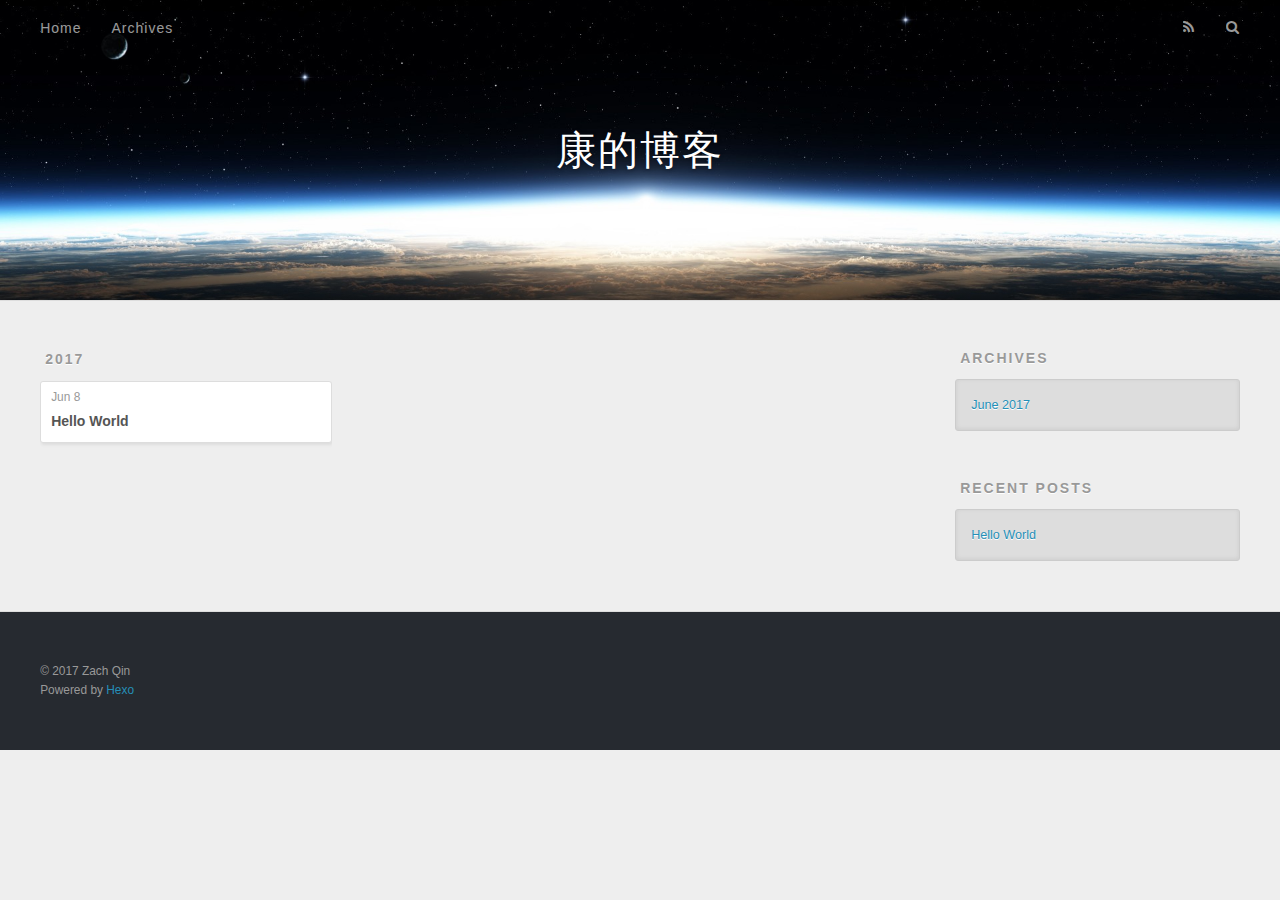
==== archives/index.html @ 2c92f789 "Site updated: 2017-06-08 21:31:40" ====
<!DOCTYPE html>
<html>
<head>
  <meta charset="utf-8">
  
  <title>Archives | 康的博客</title>
  <meta name="viewport" content="width=device-width, initial-scale=1, maximum-scale=1">
  <meta property="og:type" content="website">
<meta property="og:title" content="康的博客">
<meta property="og:url" content="http://zachqin.github.io/archives/index.html">
<meta property="og:site_name" content="康的博客">
<meta name="twitter:card" content="summary">
<meta name="twitter:title" content="康的博客">
  
    <link rel="alternate" href="/atom.xml" title="康的博客" type="application/atom+xml">
  
  
    <link rel="icon" href="/favicon.png">
  
  
    <link href="//fonts.googleapis.com/css?family=Source+Code+Pro" rel="stylesheet" type="text/css">
  
  <link rel="stylesheet" href="/css/style.css">
  

</head>

<body>
  <div id="container">
    <div id="wrap">
      <header id="header">
  <div id="banner"></div>
  <div id="header-outer" class="outer">
    <div id="header-title" class="inner">
      <h1 id="logo-wrap">
        <a href="/" id="logo">康的博客</a>
      </h1>
      
    </div>
    <div id="header-inner" class="inner">
      <nav id="main-nav">
        <a id="main-nav-toggle" class="nav-icon"></a>
        
          <a class="main-nav-link" href="/">Home</a>
        
          <a class="main-nav-link" href="/archives">Archives</a>
        
      </nav>
      <nav id="sub-nav">
        
          <a id="nav-rss-link" class="nav-icon" href="/atom.xml" title="RSS Feed"></a>
        
        <a id="nav-search-btn" class="nav-icon" title="Search"></a>
      </nav>
      <div id="search-form-wrap">
        <form action="//google.com/search" method="get" accept-charset="UTF-8" class="search-form"><input type="search" name="q" class="search-form-input" placeholder="Search"><button type="submit" class="search-form-submit">&#xF002;</button><input type="hidden" name="sitesearch" value="http://zachqin.github.io"></form>
      </div>
    </div>
  </div>
</header>
      <div class="outer">
        <section id="main">
  
  
    
    
      
      
      <section class="archives-wrap">
        <div class="archive-year-wrap">
          <a href="/archives/2017" class="archive-year">2017</a>
        </div>
        <div class="archives">
    
    <article class="archive-article archive-type-post">
  <div class="archive-article-inner">
    <header class="archive-article-header">
      <a href="/2017/06/08/hello-world/" class="archive-article-date">
  <time datetime="2017-06-08T12:04:24.000Z" itemprop="datePublished">Jun 8</time>
</a>
      
  
    <h1 itemprop="name">
      <a class="archive-article-title" href="/2017/06/08/hello-world/">Hello World</a>
    </h1>
  

    </header>
  </div>
</article>
  
  
    </div></section>
  

</section>
        
          <aside id="sidebar">
  
    

  
    

  
    
  
    
  <div class="widget-wrap">
    <h3 class="widget-title">Archives</h3>
    <div class="widget">
      <ul class="archive-list"><li class="archive-list-item"><a class="archive-list-link" href="/archives/2017/06/">June 2017</a></li></ul>
    </div>
  </div>


  
    
  <div class="widget-wrap">
    <h3 class="widget-title">Recent Posts</h3>
    <div class="widget">
      <ul>
        
          <li>
            <a href="/2017/06/08/hello-world/">Hello World</a>
          </li>
        
      </ul>
    </div>
  </div>

  
</aside>
        
      </div>
      <footer id="footer">
  
  <div class="outer">
    <div id="footer-info" class="inner">
      &copy; 2017 Zach Qin<br>
      Powered by <a href="http://hexo.io/" target="_blank">Hexo</a>
    </div>
  </div>
</footer>
    </div>
    <nav id="mobile-nav">
  
    <a href="/" class="mobile-nav-link">Home</a>
  
    <a href="/archives" class="mobile-nav-link">Archives</a>
  
</nav>
    

<script src="//ajax.googleapis.com/ajax/libs/jquery/2.0.3/jquery.min.js"></script>


  <link rel="stylesheet" href="/fancybox/jquery.fancybox.css">
  <script src="/fancybox/jquery.fancybox.pack.js"></script>


<script src="/js/script.js"></script>

  </div>
</body>
</html>
---- css/style.css ----
body {
  width: 100%;
}
body:before,
body:after {
  content: "";
  display: table;
}
body:after {
  clear: both;
}
html,
body,
div,
span,
applet,
object,
iframe,
h1,
h2,
h3,
h4,
h5,
h6,
p,
blockquote,
pre,
a,
abbr,
acronym,
address,
big,
cite,
code,
del,
dfn,
em,
img,
ins,
kbd,
q,
s,
samp,
small,
strike,
strong,
sub,
sup,
tt,
var,
dl,
dt,
dd,
ol,
ul,
li,
fieldset,
form,
label,
legend,
table,
caption,
tbody,
tfoot,
thead,
tr,
th,
td {
  margin: 0;
  padding: 0;
  border: 0;
  outline: 0;
  font-weight: inherit;
  font-style: inherit;
  font-family: inherit;
  font-size: 100%;
  vertical-align: baseline;
}
body {
  line-height: 1;
  color: #000;
  background: #fff;
}
ol,
ul {
  list-style: none;
}
table {
  border-collapse: separate;
  border-spacing: 0;
  vertical-align: middle;
}
caption,
th,
td {
  text-align: left;
  font-weight: normal;
  vertical-align: middle;
}
a img {
  border: none;
}
input,
button {
  margin: 0;
  padding: 0;
}
input::-moz-focus-inner,
button::-moz-focus-inner {
  border: 0;
  padding: 0;
}
@font-face {
  font-family: FontAwesome;
  font-style: normal;
  font-weight: normal;
  src: url("fonts/fontawesome-webfont.eot?v=#4.0.3");
  src: url("fonts/fontawesome-webfont.eot?#iefix&v=#4.0.3") format("embedded-opentype"), url("fonts/fontawesome-webfont.woff?v=#4.0.3") format("woff"), url("fonts/fontawesome-webfont.ttf?v=#4.0.3") format("truetype"), url("fonts/fontawesome-webfont.svg#fontawesomeregular?v=#4.0.3") format("svg");
}
html,
body,
#container {
  height: 100%;
}
body {
  background: #eee;
  font: 14px "Helvetica Neue", Helvetica, Arial, sans-serif;
  -webkit-text-size-adjust: 100%;
}
.outer {
  max-width: 1220px;
  margin: 0 auto;
  padding: 0 20px;
}
.outer:before,
.outer:after {
  content: "";
  display: table;
}
.outer:after {
  clear: both;
}
.inner {
  display: inline;
  float: left;
  width: 98.33333333333333%;
  margin: 0 0.833333333333333%;
}
.left,
.alignleft {
  float: left;
}
.right,
.alignright {
  float: right;
}
.clear {
  clear: both;
}
#container {
  position: relative;
}
.mobile-nav-on {
  overflow: hidden;
}
#wrap {
  height: 100%;
  width: 100%;
  position: absolute;
  top: 0;
  left: 0;
  -webkit-transition: 0.2s ease-out;
  -moz-transition: 0.2s ease-out;
  -ms-transition: 0.2s ease-out;
  transition: 0.2s ease-out;
  z-index: 1;
  background: #eee;
}
.mobile-nav-on #wrap {
  left: 280px;
}
@media screen and (min-width: 768px) {
  #main {
    display: inline;
    float: left;
    width: 73.33333333333333%;
    margin: 0 0.833333333333333%;
  }
}
.article-date,
.article-category-link,
.archive-year,
.widget-title {
  text-decoration: none;
  text-transform: uppercase;
  letter-spacing: 2px;
  color: #999;
  margin-bottom: 1em;
  margin-left: 5px;
  line-height: 1em;
  text-shadow: 0 1px #fff;
  font-weight: bold;
}
.article-inner,
.archive-article-inner {
  background: #fff;
  -webkit-box-shadow: 1px 2px 3px #ddd;
  box-shadow: 1px 2px 3px #ddd;
  border: 1px solid #ddd;
  border-radius: 3px;
}
.article-entry h1,
.widget h1 {
  font-size: 2em;
}
.article-entry h2,
.widget h2 {
  font-size: 1.5em;
}
.article-entry h3,
.widget h3 {
  font-size: 1.3em;
}
.article-entry h4,
.widget h4 {
  font-size: 1.2em;
}
.article-entry h5,
.widget h5 {
  font-size: 1em;
}
.article-entry h6,
.widget h6 {
  font-size: 1em;
  color: #999;
}
.article-entry hr,
.widget hr {
  border: 1px dashed #ddd;
}
.article-entry strong,
.widget strong {
  font-weight: bold;
}
.article-entry em,
.widget em,
.article-entry cite,
.widget cite {
  font-style: italic;
}
.article-entry sup,
.widget sup,
.article-entry sub,
.widget sub {
  font-size: 0.75em;
  line-height: 0;
  position: relative;
  vertical-align: baseline;
}
.article-entry sup,
.widget sup {
  top: -0.5em;
}
.article-entry sub,
.widget sub {
  bottom: -0.2em;
}
.article-entry small,
.widget small {
  font-size: 0.85em;
}
.article-entry acronym,
.widget acronym,
.article-entry abbr,
.widget abbr {
  border-bottom: 1px dotted;
}
.article-entry ul,
.widget ul,
.article-entry ol,
.widget ol,
.article-entry dl,
.widget dl {
  margin: 0 20px;
  line-height: 1.6em;
}
.article-entry ul ul,
.widget ul ul,
.article-entry ol ul,
.widget ol ul,
.article-entry ul ol,
.widget ul ol,
.article-entry ol ol,
.widget ol ol {
  margin-top: 0;
  margin-bottom: 0;
}
.article-entry ul,
.widget ul {
  list-style: disc;
}
.article-entry ol,
.widget ol {
  list-style: decimal;
}
.article-entry dt,
.widget dt {
  font-weight: bold;
}
#header {
  height: 300px;
  position: relative;
  border-bottom: 1px solid #ddd;
}
#header:before,
#header:after {
  content: "";
  position: absolute;
  left: 0;
  right: 0;
  height: 40px;
}
#header:before {
  top: 0;
  background: -webkit-linear-gradient(rgba(0,0,0,0.2), transparent);
  background: -moz-linear-gradient(rgba(0,0,0,0.2), transparent);
  background: -ms-linear-gradient(rgba(0,0,0,0.2), transparent);
  background: linear-gradient(rgba(0,0,0,0.2), transparent);
}
#header:after {
  bottom: 0;
  background: -webkit-linear-gradient(transparent, rgba(0,0,0,0.2));
  background: -moz-linear-gradient(transparent, rgba(0,0,0,0.2));
  background: -ms-linear-gradient(transparent, rgba(0,0,0,0.2));
  background: linear-gradient(transparent, rgba(0,0,0,0.2));
}
#header-outer {
  height: 100%;
  position: relative;
}
#header-inner {
  position: relative;
  overflow: hidden;
}
#banner {
  position: absolute;
  top: 0;
  left: 0;
  width: 100%;
  height: 100%;
  background: url("images/banner.jpg") center #000;
  -webkit-background-size: cover;
  -moz-background-size: cover;
  background-size: cover;
  z-index: -1;
}
#header-title {
  text-align: center;
  height: 40px;
  position: absolute;
  top: 50%;
  left: 0;
  margin-top: -20px;
}
#logo,
#subtitle {
  text-decoration: none;
  color: #fff;
  font-weight: 300;
  text-shadow: 0 1px 4px rgba(0,0,0,0.3);
}
#logo {
  font-size: 40px;
  line-height: 40px;
  letter-spacing: 2px;
}
#subtitle {
  font-size: 16px;
  line-height: 16px;
  letter-spacing: 1px;
}
#subtitle-wrap {
  margin-top: 16px;
}
#main-nav {
  float: left;
  margin-left: -15px;
}
.nav-icon,
.main-nav-link {
  float: left;
  color: #fff;
  opacity: 0.6;
  text-decoration: none;
  text-shadow: 0 1px rgba(0,0,0,0.2);
  -webkit-transition: opacity 0.2s;
  -moz-transition: opacity 0.2s;
  -ms-transition: opacity 0.2s;
  transition: opacity 0.2s;
  display: block;
  padding: 20px 15px;
}
.nav-icon:hover,
.main-nav-link:hover {
  opacity: 1;
}
.nav-icon {
  font-family: FontAwesome;
  text-align: center;
  font-size: 14px;
  width: 14px;
  height: 14px;
  padding: 20px 15px;
  position: relative;
  cursor: pointer;
}
.main-nav-link {
  font-weight: 300;
  letter-spacing: 1px;
}
@media screen and (max-width: 479px) {
  .main-nav-link {
    display: none;
  }
}
#main-nav-toggle {
  display: none;
}
#main-nav-toggle:before {
  content: "\f0c9";
}
@media screen and (max-width: 479px) {
  #main-nav-toggle {
    display: block;
  }
}
#sub-nav {
  float: right;
  margin-right: -15px;
}
#nav-rss-link:before {
  content: "\f09e";
}
#nav-search-btn:before {
  content: "\f002";
}
#search-form-wrap {
  position: absolute;
  top: 15px;
  width: 150px;
  height: 30px;
  right: -150px;
  opacity: 0;
  -webkit-transition: 0.2s ease-out;
  -moz-transition: 0.2s ease-out;
  -ms-transition: 0.2s ease-out;
  transition: 0.2s ease-out;
}
#search-form-wrap.on {
  opacity: 1;
  right: 0;
}
@media screen and (max-width: 479px) {
  #search-form-wrap {
    width: 100%;
    right: -100%;
  }
}
.search-form {
  position: absolute;
  top: 0;
  left: 0;
  right: 0;
  background: #fff;
  padding: 5px 15px;
  border-radius: 15px;
  -webkit-box-shadow: 0 0 10px rgba(0,0,0,0.3);
  box-shadow: 0 0 10px rgba(0,0,0,0.3);
}
.search-form-input {
  border: none;
  background: none;
  color: #555;
  width: 100%;
  font: 13px "Helvetica Neue", Helvetica, Arial, sans-serif;
  outline: none;
}
.search-form-input::-webkit-search-results-decoration,
.search-form-input::-webkit-search-cancel-button {
  -webkit-appearance: none;
}
.search-form-submit {
  position: absolute;
  top: 50%;
  right: 10px;
  margin-top: -7px;
  font: 13px FontAwesome;
  border: none;
  background: none;
  color: #bbb;
  cursor: pointer;
}
.search-form-submit:hover,
.search-form-submit:focus {
  color: #777;
}
.article {
  margin: 50px 0;
}
.article-inner {
  overflow: hidden;
}
.article-meta:before,
.article-meta:after {
  content: "";
  display: table;
}
.article-meta:after {
  clear: both;
}
.article-date {
  float: left;
}
.article-category {
  float: left;
  line-height: 1em;
  color: #ccc;
  text-shadow: 0 1px #fff;
  margin-left: 8px;
}
.article-category:before {
  content: "\2022";
}
.article-category-link {
  margin: 0 12px 1em;
}
.article-header {
  padding: 20px 20px 0;
}
.article-title {
  text-decoration: none;
  font-size: 2em;
  font-weight: bold;
  color: #555;
  line-height: 1.1em;
  -webkit-transition: color 0.2s;
  -moz-transition: color 0.2s;
  -ms-transition: color 0.2s;
  transition: color 0.2s;
}
a.article-title:hover {
  color: #258fb8;
}
.article-entry {
  color: #555;
  padding: 0 20px;
}
.article-entry:before,
.article-entry:after {
  content: "";
  display: table;
}
.article-entry:after {
  clear: both;
}
.article-entry p,
.article-entry table {
  line-height: 1.6em;
  margin: 1.6em 0;
}
.article-entry h1,
.article-entry h2,
.article-entry h3,
.article-entry h4,
.article-entry h5,
.article-entry h6 {
  font-weight: bold;
}
.article-entry h1,
.article-entry h2,
.article-entry h3,
.article-entry h4,
.article-entry h5,
.article-entry h6 {
  line-height: 1.1em;
  margin: 1.1em 0;
}
.article-entry a {
  color: #258fb8;
  text-decoration: none;
}
.article-entry a:hover {
  text-decoration: underline;
}
.article-entry ul,
.article-entry ol,
.article-entry dl {
  margin-top: 1.6em;
  margin-bottom: 1.6em;
}
.article-entry img,
.article-entry video {
  max-width: 100%;
  height: auto;
  display: block;
  margin: auto;
}
.article-entry iframe {
  border: none;
}
.article-entry table {
  width: 100%;
  border-collapse: collapse;
  border-spacing: 0;
}
.article-entry th {
  font-weight: bold;
  border-bottom: 3px solid #ddd;
  padding-bottom: 0.5em;
}
.article-entry td {
  border-bottom: 1px solid #ddd;
  padding: 10px 0;
}
.article-entry blockquote {
  font-family: Georgia, "Times New Roman", serif;
  font-size: 1.4em;
  margin: 1.6em 20px;
  text-align: center;
}
.article-entry blockquote footer {
  font-size: 14px;
  margin: 1.6em 0;
  font-family: "Helvetica Neue", Helvetica, Arial, sans-serif;
}
.article-entry blockquote footer cite:before {
  content: "—";
  padding: 0 0.5em;
}
.article-entry .pullquote {
  text-align: left;
  width: 45%;
  margin: 0;
}
.article-entry .pullquote.left {
  margin-left: 0.5em;
  margin-right: 1em;
}
.article-entry .pullquote.right {
  margin-right: 0.5em;
  margin-left: 1em;
}
.article-entry .caption {
  color: #999;
  display: block;
  font-size: 0.9em;
  margin-top: 0.5em;
  position: relative;
  text-align: center;
}
.article-entry .video-container {
  position: relative;
  padding-top: 56.25%;
  height: 0;
  overflow: hidden;
}
.article-entry .video-container iframe,
.article-entry .video-container object,
.article-entry .video-container embed {
  position: absolute;
  top: 0;
  left: 0;
  width: 100%;
  height: 100%;
  margin-top: 0;
}
.article-more-link a {
  display: inline-block;
  line-height: 1em;
  padding: 6px 15px;
  border-radius: 15px;
  background: #eee;
  color: #999;
  text-shadow: 0 1px #fff;
  text-decoration: none;
}
.article-more-link a:hover {
  background: #258fb8;
  color: #fff;
  text-decoration: none;
  text-shadow: 0 1px #1e7293;
}
.article-footer {
  font-size: 0.85em;
  line-height: 1.6em;
  border-top: 1px solid #ddd;
  padding-top: 1.6em;
  margin: 0 20px 20px;
}
.article-footer:before,
.article-footer:after {
  content: "";
  display: table;
}
.article-footer:after {
  clear: both;
}
.article-footer a {
  color: #999;
  text-decoration: none;
}
.article-footer a:hover {
  color: #555;
}
.article-tag-list-item {
  float: left;
  margin-right: 10px;
}
.article-tag-list-link:before {
  content: "#";
}
.article-comment-link {
  float: right;
}
.article-comment-link:before {
  content: "\f075";
  font-family: FontAwesome;
  padding-right: 8px;
}
.article-share-link {
  cursor: pointer;
  float: right;
  margin-left: 20px;
}
.article-share-link:before {
  content: "\f064";
  font-family: FontAwesome;
  padding-right: 6px;
}
#article-nav {
  position: relative;
}
#article-nav:before,
#article-nav:after {
  content: "";
  display: table;
}
#article-nav:after {
  clear: both;
}
@media screen and (min-width: 768px) {
  #article-nav {
    margin: 50px 0;
  }
  #article-nav:before {
    width: 8px;
    height: 8px;
    position: absolute;
    top: 50%;
    left: 50%;
    margin-top: -4px;
    margin-left: -4px;
    content: "";
    border-radius: 50%;
    background: #ddd;
    -webkit-box-shadow: 0 1px 2px #fff;
    box-shadow: 0 1px 2px #fff;
  }
}
.article-nav-link-wrap {
  text-decoration: none;
  text-shadow: 0 1px #fff;
  color: #999;
  -webkit-box-sizing: border-box;
  -moz-box-sizing: border-box;
  box-sizing: border-box;
  margin-top: 50px;
  text-align: center;
  display: block;
}
.article-nav-link-wrap:hover {
  color: #555;
}
@media screen and (min-width: 768px) {
  .article-nav-link-wrap {
    width: 50%;
    margin-top: 0;
  }
}
@media screen and (min-width: 768px) {
  #article-nav-newer {
    float: left;
    text-align: right;
    padding-right: 20px;
  }
}
@media screen and (min-width: 768px) {
  #article-nav-older {
    float: right;
    text-align: left;
    padding-left: 20px;
  }
}
.article-nav-caption {
  text-transform: uppercase;
  letter-spacing: 2px;
  color: #ddd;
  line-height: 1em;
  font-weight: bold;
}
#article-nav-newer .article-nav-caption {
  margin-right: -2px;
}
.article-nav-title {
  font-size: 0.85em;
  line-height: 1.6em;
  margin-top: 0.5em;
}
.article-share-box {
  position: absolute;
  display: none;
  background: #fff;
  -webkit-box-shadow: 1px 2px 10px rgba(0,0,0,0.2);
  box-shadow: 1px 2px 10px rgba(0,0,0,0.2);
  border-radius: 3px;
  margin-left: -145px;
  overflow: hidden;
  z-index: 1;
}
.article-share-box.on {
  display: block;
}
.article-share-input {
  width: 100%;
  background: none;
  -webkit-box-sizing: border-box;
  -moz-box-sizing: border-box;
  box-sizing: border-box;
  font: 14px "Helvetica Neue", Helvetica, Arial, sans-serif;
  padding: 0 15px;
  color: #555;
  outline: none;
  border: 1px solid #ddd;
  border-radius: 3px 3px 0 0;
  height: 36px;
  line-height: 36px;
}
.article-share-links {
  background: #eee;
}
.article-share-links:before,
.article-share-links:after {
  content: "";
  display: table;
}
.article-share-links:after {
  clear: both;
}
.article-share-twitter,
.article-share-facebook,
.article-share-pinterest,
.article-share-google {
  width: 50px;
  height: 36px;
  display: block;
  float: left;
  position: relative;
  color: #999;
  text-shadow: 0 1px #fff;
}
.article-share-twitter:before,
.article-share-facebook:before,
.article-share-pinterest:before,
.article-share-google:before {
  font-size: 20px;
  font-family: FontAwesome;
  width: 20px;
  height: 20px;
  position: absolute;
  top: 50%;
  left: 50%;
  margin-top: -10px;
  margin-left: -10px;
  text-align: center;
}
.article-share-twitter:hover,
.article-share-facebook:hover,
.article-share-pinterest:hover,
.article-share-google:hover {
  color: #fff;
}
.article-share-twitter:before {
  content: "\f099";
}
.article-share-twitter:hover {
  background: #00aced;
  text-shadow: 0 1px #008abe;
}
.article-share-facebook:before {
  content: "\f09a";
}
.article-share-facebook:hover {
  background: #3b5998;
  text-shadow: 0 1px #2f477a;
}
.article-share-pinterest:before {
  content: "\f0d2";
}
.article-share-pinterest:hover {
  background: #cb2027;
  text-shadow: 0 1px #a21a1f;
}
.article-share-google:before {
  content: "\f0d5";
}
.article-share-google:hover {
  background: #dd4b39;
  text-shadow: 0 1px #be3221;
}
.article-gallery {
  background: #000;
  position: relative;
}
.article-gallery-photos {
  position: relative;
  overflow: hidden;
}
.article-gallery-img {
  display: none;
  max-width: 100%;
}
.article-gallery-img:first-child {
  display: block;
}
.article-gallery-img.loaded {
  position: absolute;
  display: block;
}
.article-gallery-img img {
  display: block;
  max-width: 100%;
  margin: 0 auto;
}
#comments {
  background: #fff;
  -webkit-box-shadow: 1px 2px 3px #ddd;
  box-shadow: 1px 2px 3px #ddd;
  padding: 20px;
  border: 1px solid #ddd;
  border-radius: 3px;
  margin: 50px 0;
}
#comments a {
  color: #258fb8;
}
.archives-wrap {
  margin: 50px 0;
}
.archives:before,
.archives:after {
  content: "";
  display: table;
}
.archives:after {
  clear: both;
}
.archive-year-wrap {
  margin-bottom: 1em;
}
.archives {
  -webkit-column-gap: 10px;
  -moz-column-gap: 10px;
  column-gap: 10px;
}
@media screen and (min-width: 480px) and (max-width: 767px) {
  .archives {
    -webkit-column-count: 2;
    -moz-column-count: 2;
    column-count: 2;
  }
}
@media screen and (min-width: 768px) {
  .archives {
    -webkit-column-count: 3;
    -moz-column-count: 3;
    column-count: 3;
  }
}
.archive-article {
  -webkit-column-break-inside: avoid;
  page-break-inside: avoid;
  overflow: hidden;
  break-inside: avoid-column;
}
.archive-article-inner {
  padding: 10px;
  margin-bottom: 15px;
}
.archive-article-title {
  text-decoration: none;
  font-weight: bold;
  color: #555;
  -webkit-transition: color 0.2s;
  -moz-transition: color 0.2s;
  -ms-transition: color 0.2s;
  transition: color 0.2s;
  line-height: 1.6em;
}
.archive-article-title:hover {
  color: #258fb8;
}
.archive-article-footer {
  margin-top: 1em;
}
.archive-article-date {
  color: #999;
  text-decoration: none;
  font-size: 0.85em;
  line-height: 1em;
  margin-bottom: 0.5em;
  display: block;
}
#page-nav {
  margin: 50px auto;
  background: #fff;
  -webkit-box-shadow: 1px 2px 3px #ddd;
  box-shadow: 1px 2px 3px #ddd;
  border: 1px solid #ddd;
  border-radius: 3px;
  text-align: center;
  color: #999;
  overflow: hidden;
}
#page-nav:before,
#page-nav:after {
  content: "";
  display: table;
}
#page-nav:after {
  clear: both;
}
#page-nav a,
#page-nav span {
  padding: 10px 20px;
  line-height: 1;
  height: 2ex;
}
#page-nav a {
  color: #999;
  text-decoration: none;
}
#page-nav a:hover {
  background: #999;
  color: #fff;
}
#page-nav .prev {
  float: left;
}
#page-nav .next {
  float: right;
}
#page-nav .page-number {
  display: inline-block;
}
@media screen and (max-width: 479px) {
  #page-nav .page-number {
    display: none;
  }
}
#page-nav .current {
  color: #555;
  font-weight: bold;
}
#page-nav .space {
  color: #ddd;
}
#footer {
  background: #262a30;
  padding: 50px 0;
  border-top: 1px solid #ddd;
  color: #999;
}
#footer a {
  color: #258fb8;
  text-decoration: none;
}
#footer a:hover {
  text-decoration: underline;
}
#footer-info {
  line-height: 1.6em;
  font-size: 0.85em;
}
.article-entry pre,
.article-entry .highlight {
  background: #2d2d2d;
  margin: 0 -20px;
  padding: 15px 20px;
  border-style: solid;
  border-color: #ddd;
  border-width: 1px 0;
  overflow: auto;
  color: #ccc;
  line-height: 22.400000000000002px;
}
.article-entry .highlight .gutter pre,
.article-entry .gist .gist-file .gist-data .line-numbers {
  color: #666;
  font-size: 0.85em;
}
.article-entry pre,
.article-entry code {
  font-family: "Source Code Pro", Consolas, Monaco, Menlo, Consolas, monospace;
}
.article-entry code {
  background: #eee;
  text-shadow: 0 1px #fff;
  padding: 0 0.3em;
}
.article-entry pre code {
  background: none;
  text-shadow: none;
  padding: 0;
}
.article-entry .highlight pre {
  border: none;
  margin: 0;
  padding: 0;
}
.article-entry .highlight table {
  margin: 0;
  width: auto;
}
.article-entry .highlight td {
  border: none;
  padding: 0;
}
.article-entry .highlight figcaption {
  font-size: 0.85em;
  color: #999;
  line-height: 1em;
  margin-bottom: 1em;
}
.article-entry .highlight figcaption:before,
.article-entry .highlight figcaption:after {
  content: "";
  display: table;
}
.article-entry .highlight figcaption:after {
  clear: both;
}
.article-entry .highlight figcaption a {
  float: right;
}
.article-entry .highlight .gutter pre {
  text-align: right;
  padding-right: 20px;
}
.article-entry .highlight .line {
  height: 22.400000000000002px;
}
.article-entry .highlight .line.marked {
  background: #515151;
}
.article-entry .gist {
  margin: 0 -20px;
  border-style: solid;
  border-color: #ddd;
  border-width: 1px 0;
  background: #2d2d2d;
  padding: 15px 20px 15px 0;
}
.article-entry .gist .gist-file {
  border: none;
  font-family: "Source Code Pro", Consolas, Monaco, Menlo, Consolas, monospace;
  margin: 0;
}
.article-entry .gist .gist-file .gist-data {
  background: none;
  border: none;
}
.article-entry .gist .gist-file .gist-data .line-numbers {
  background: none;
  border: none;
  padding: 0 20px 0 0;
}
.article-entry .gist .gist-file .gist-data .line-data {
  padding: 0 !important;
}
.article-entry .gist .gist-file .highlight {
  margin: 0;
  padding: 0;
  border: none;
}
.article-entry .gist .gist-file .gist-meta {
  background: #2d2d2d;
  color: #999;
  font: 0.85em "Helvetica Neue", Helvetica, Arial, sans-serif;
  text-shadow: 0 0;
  padding: 0;
  margin-top: 1em;
  margin-left: 20px;
}
.article-entry .gist .gist-file .gist-meta a {
  color: #258fb8;
  font-weight: normal;
}
.article-entry .gist .gist-file .gist-meta a:hover {
  text-decoration: underline;
}
pre .comment,
pre .title {
  color: #999;
}
pre .variable,
pre .attribute,
pre .tag,
pre .regexp,
pre .ruby .constant,
pre .xml .tag .title,
pre .xml .pi,
pre .xml .doctype,
pre .html .doctype,
pre .css .id,
pre .css .class,
pre .css .pseudo {
  color: #f2777a;
}
pre .number,
pre .preprocessor,
pre .built_in,
pre .literal,
pre .params,
pre .constant {
  color: #f99157;
}
pre .class,
pre .ruby .class .title,
pre .css .rules .attribute {
  color: #9c9;
}
pre .string,
pre .value,
pre .inheritance,
pre .header,
pre .ruby .symbol,
pre .xml .cdata {
  color: #9c9;
}
pre .css .hexcolor {
  color: #6cc;
}
pre .function,
pre .python .decorator,
pre .python .title,
pre .ruby .function .title,
pre .ruby .title .keyword,
pre .perl .sub,
pre .javascript .title,
pre .coffeescript .title {
  color: #69c;
}
pre .keyword,
pre .javascript .function {
  color: #c9c;
}
@media screen and (max-width: 479px) {
  #mobile-nav {
    position: absolute;
    top: 0;
    left: 0;
    width: 280px;
    height: 100%;
    background: #191919;
    border-right: 1px solid #fff;
  }
}
@media screen and (max-width: 479px) {
  .mobile-nav-link {
    display: block;
    color: #999;
    text-decoration: none;
    padding: 15px 20px;
    font-weight: bold;
  }
  .mobile-nav-link:hover {
    color: #fff;
  }
}
@media screen and (min-width: 768px) {
  #sidebar {
    display: inline;
    float: left;
    width: 23.333333333333332%;
    margin: 0 0.833333333333333%;
  }
}
.widget-wrap {
  margin: 50px 0;
}
.widget {
  color: #777;
  text-shadow: 0 1px #fff;
  background: #ddd;
  -webkit-box-shadow: 0 -1px 4px #ccc inset;
  box-shadow: 0 -1px 4px #ccc inset;
  border: 1px solid #ccc;
  padding: 15px;
  border-radius: 3px;
}
.widget a {
  color: #258fb8;
  text-decoration: none;
}
.widget a:hover {
  text-decoration: underline;
}
.widget ul ul,
.widget ol ul,
.widget dl ul,
.widget ul ol,
.widget ol ol,
.widget dl ol,
.widget ul dl,
.widget ol dl,
.widget dl dl {
  margin-left: 15px;
  list-style: disc;
}
.widget {
  line-height: 1.6em;
  word-wrap: break-word;
  font-size: 0.9em;
}
.widget ul,
.widget ol {
  list-style: none;
  margin: 0;
}
.widget ul ul,
.widget ol ul,
.widget ul ol,
.widget ol ol {
  margin: 0 20px;
}
.widget ul ul,
.widget ol ul {
  list-style: disc;
}
.widget ul ol,
.widget ol ol {
  list-style: decimal;
}
.category-list-count,
.tag-list-count,
.archive-list-count {
  padding-left: 5px;
  color: #999;
  font-size: 0.85em;
}
.category-list-count:before,
.tag-list-count:before,
.archive-list-count:before {
  content: "(";
}
.category-list-count:after,
.tag-list-count:after,
.archive-list-count:after {
  content: ")";
}
.tagcloud a {
  margin-right: 5px;
  display: inline-block;
}
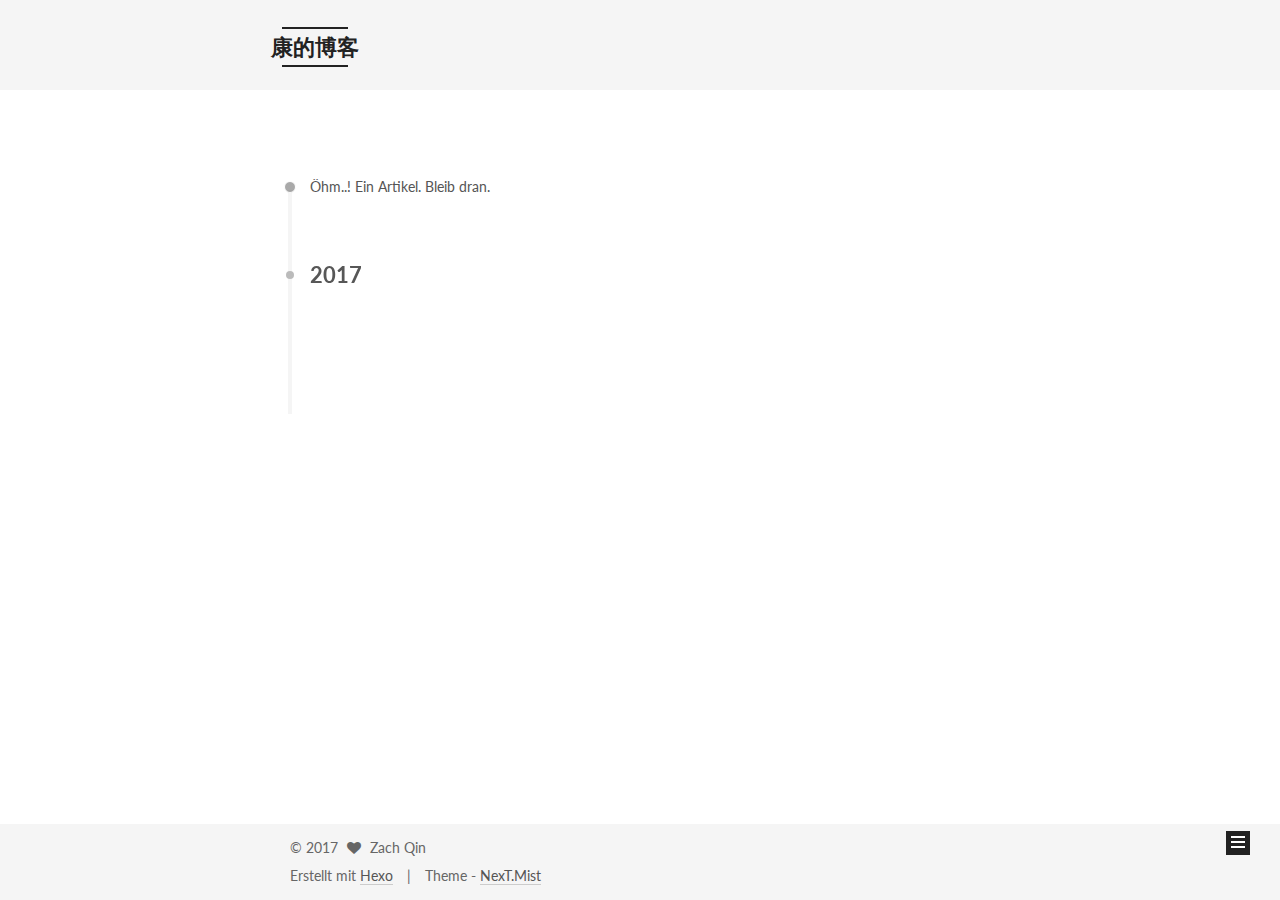
==== commit 7b42cc9c: "Site updated: 2017-06-08 22:00:04" ====
--- a/archives/index.html
+++ b/archives/index.html
@@ -1,166 +1,555 @@
-<!DOCTYPE html>
-<html>
+<!doctype html>
+
+
+
+  
+
+
+<html class="theme-next mist use-motion" lang="zh">
 <head>
-  <meta charset="utf-8">
-  
-  <title>Archives | 康的博客</title>
-  <meta name="viewport" content="width=device-width, initial-scale=1, maximum-scale=1">
-  <meta property="og:type" content="website">
+  <meta charset="UTF-8"/>
+<meta http-equiv="X-UA-Compatible" content="IE=edge" />
+<meta name="viewport" content="width=device-width, initial-scale=1, maximum-scale=1"/>
+
+
+
+
+
+
+
+
+
+<meta http-equiv="Cache-Control" content="no-transform" />
+<meta http-equiv="Cache-Control" content="no-siteapp" />
+
+
+
+
+
+
+
+
+
+
+
+
+
+
+
+  
+  
+  <link href="/lib/fancybox/source/jquery.fancybox.css?v=2.1.5" rel="stylesheet" type="text/css" />
+
+
+
+
+  
+  
+  
+  
+
+  
+    
+    
+  
+
+  
+
+  
+
+  
+
+  
+
+  
+    
+    
+    <link href="//fonts.googleapis.com/css?family=Lato:300,300italic,400,400italic,700,700italic&subset=latin,latin-ext" rel="stylesheet" type="text/css">
+  
+
+
+
+
+
+
+<link href="/lib/font-awesome/css/font-awesome.min.css?v=4.6.2" rel="stylesheet" type="text/css" />
+
+<link href="/css/main.css?v=5.1.1" rel="stylesheet" type="text/css" />
+
+
+  <meta name="keywords" content="Hexo, NexT" />
+
+
+
+
+
+
+
+
+  <link rel="shortcut icon" type="image/x-icon" href="/favicon.ico?v=5.1.1" />
+
+
+
+
+
+
+<meta property="og:type" content="website">
 <meta property="og:title" content="康的博客">
 <meta property="og:url" content="http://zachqin.github.io/archives/index.html">
 <meta property="og:site_name" content="康的博客">
 <meta name="twitter:card" content="summary">
 <meta name="twitter:title" content="康的博客">
-  
-    <link rel="alternate" href="/atom.xml" title="康的博客" type="application/atom+xml">
-  
-  
-    <link rel="icon" href="/favicon.png">
-  
-  
-    <link href="//fonts.googleapis.com/css?family=Source+Code+Pro" rel="stylesheet" type="text/css">
-  
-  <link rel="stylesheet" href="/css/style.css">
-  
-
+
+
+
+<script type="text/javascript" id="hexo.configurations">
+  var NexT = window.NexT || {};
+  var CONFIG = {
+    root: '/',
+    scheme: 'Mist',
+    sidebar: {"position":"left","display":"post","offset":12,"offset_float":0,"b2t":false,"scrollpercent":false},
+    fancybox: true,
+    motion: true,
+    duoshuo: {
+      userId: '0',
+      author: 'Author'
+    },
+    algolia: {
+      applicationID: '',
+      apiKey: '',
+      indexName: '',
+      hits: {"per_page":10},
+      labels: {"input_placeholder":"Search for Posts","hits_empty":"We didn't find any results for the search: ${query}","hits_stats":"${hits} results found in ${time} ms"}
+    }
+  };
+</script>
+
+
+
+  <link rel="canonical" href="http://zachqin.github.io/archives/"/>
+
+
+
+
+
+  <title>Archiv | 康的博客</title>
 </head>
 
-<body>
-  <div id="container">
-    <div id="wrap">
-      <header id="header">
-  <div id="banner"></div>
-  <div id="header-outer" class="outer">
-    <div id="header-title" class="inner">
-      <h1 id="logo-wrap">
-        <a href="/" id="logo">康的博客</a>
-      </h1>
-      
+<body itemscope itemtype="http://schema.org/WebPage" lang="zh">
+
+  
+
+
+
+
+
+
+
+
+
+
+
+
+
+
+
+  
+  
+    
+  
+
+  <div class="container sidebar-position-left  page-archive  ">
+    <div class="headband"></div>
+
+    <header id="header" class="header" itemscope itemtype="http://schema.org/WPHeader">
+      <div class="header-inner"><div class="site-brand-wrapper">
+  <div class="site-meta ">
+    
+
+    <div class="custom-logo-site-title">
+      <a href="/"  class="brand" rel="start">
+        <span class="logo-line-before"><i></i></span>
+        <span class="site-title">康的博客</span>
+        <span class="logo-line-after"><i></i></span>
+      </a>
     </div>
-    <div id="header-inner" class="inner">
-      <nav id="main-nav">
-        <a id="main-nav-toggle" class="nav-icon"></a>
-        
-          <a class="main-nav-link" href="/">Home</a>
-        
-          <a class="main-nav-link" href="/archives">Archives</a>
-        
-      </nav>
-      <nav id="sub-nav">
-        
-          <a id="nav-rss-link" class="nav-icon" href="/atom.xml" title="RSS Feed"></a>
-        
-        <a id="nav-search-btn" class="nav-icon" title="Search"></a>
-      </nav>
-      <div id="search-form-wrap">
-        <form action="//google.com/search" method="get" accept-charset="UTF-8" class="search-form"><input type="search" name="q" class="search-form-input" placeholder="Search"><button type="submit" class="search-form-submit">&#xF002;</button><input type="hidden" name="sitesearch" value="http://zachqin.github.io"></form>
+      
+        <p class="site-subtitle"></p>
+      
+  </div>
+
+  <div class="site-nav-toggle">
+    <button>
+      <span class="btn-bar"></span>
+      <span class="btn-bar"></span>
+      <span class="btn-bar"></span>
+    </button>
+  </div>
+</div>
+
+<nav class="site-nav">
+  
+
+  
+    <ul id="menu" class="menu">
+      
+        
+        <li class="menu-item menu-item-home">
+          <a href="/" rel="section">
+            
+              <i class="menu-item-icon fa fa-fw fa-home"></i> <br />
+            
+            Startseite
+          </a>
+        </li>
+      
+        
+        <li class="menu-item menu-item-archives">
+          <a href="/archives/" rel="section">
+            
+              <i class="menu-item-icon fa fa-fw fa-archive"></i> <br />
+            
+            Archiv
+          </a>
+        </li>
+      
+        
+        <li class="menu-item menu-item-tags">
+          <a href="/tags/" rel="section">
+            
+              <i class="menu-item-icon fa fa-fw fa-tags"></i> <br />
+            
+            Tags
+          </a>
+        </li>
+      
+
+      
+    </ul>
+  
+
+  
+</nav>
+
+
+
+ </div>
+    </header>
+
+    <main id="main" class="main">
+      <div class="main-inner">
+        <div class="content-wrap">
+          <div id="content" class="content">
+            
+
+  <section id="posts" class="posts-collapse">
+    <span class="archive-move-on"></span>
+
+    <span class="archive-page-counter">
+      
+      
+      
+        
+      
+      Öhm..! Ein Artikel. Bleib dran.
+    </span>
+
+    
+
+      
+      
+      
+
+      
+        
+        <div class="collection-title">
+          <h2 class="archive-year motion-element" id="archive-year-2017">2017</h2>
+        </div>
+      
+      
+
+      
+
+  <article class="post post-type-normal" itemscope itemtype="http://schema.org/Article">
+    <header class="post-header">
+
+      <h2 class="post-title">
+        
+            <a class="post-title-link" href="/2017/06/08/hello-world/" itemprop="url">
+              
+                <span itemprop="name">Hello World</span>
+              
+            </a>
+        
+      </h2>
+
+      <div class="post-meta">
+        <time class="post-time" itemprop="dateCreated"
+              datetime="2017-06-08T20:04:24+08:00"
+              content="2017-06-08" >
+          06-08
+        </time>
       </div>
+
+    </header>
+  </article>
+
+
+
+    
+
+  </section>
+
+  
+
+
+
+          </div>
+          
+
+
+          
+
+        </div>
+        
+          
+  
+  <div class="sidebar-toggle">
+    <div class="sidebar-toggle-line-wrap">
+      <span class="sidebar-toggle-line sidebar-toggle-line-first"></span>
+      <span class="sidebar-toggle-line sidebar-toggle-line-middle"></span>
+      <span class="sidebar-toggle-line sidebar-toggle-line-last"></span>
     </div>
   </div>
-</header>
-      <div class="outer">
-        <section id="main">
-  
-  
-    
-    
-      
-      
-      <section class="archives-wrap">
-        <div class="archive-year-wrap">
-          <a href="/archives/2017" class="archive-year">2017</a>
+
+  <aside id="sidebar" class="sidebar">
+    <div class="sidebar-inner">
+
+      
+
+      
+
+      <section class="site-overview sidebar-panel sidebar-panel-active">
+        <div class="site-author motion-element" itemprop="author" itemscope itemtype="http://schema.org/Person">
+          <img class="site-author-image" itemprop="image"
+               src="/images/avatar.gif"
+               alt="Zach Qin" />
+          <p class="site-author-name" itemprop="name">Zach Qin</p>
+           
+              <p class="site-description motion-element" itemprop="description"></p>
+          
         </div>
-        <div class="archives">
-    
-    <article class="archive-article archive-type-post">
-  <div class="archive-article-inner">
-    <header class="archive-article-header">
-      <a href="/2017/06/08/hello-world/" class="archive-article-date">
-  <time datetime="2017-06-08T12:04:24.000Z" itemprop="datePublished">Jun 8</time>
-</a>
-      
-  
-    <h1 itemprop="name">
-      <a class="archive-article-title" href="/2017/06/08/hello-world/">Hello World</a>
-    </h1>
-  
-
-    </header>
+        <nav class="site-state motion-element">
+
+          
+            <div class="site-state-item site-state-posts">
+              <a href="/archives/">
+                <span class="site-state-item-count">1</span>
+                <span class="site-state-item-name">Artikel</span>
+              </a>
+            </div>
+          
+
+          
+
+          
+
+        </nav>
+
+        
+
+        <div class="links-of-author motion-element">
+          
+        </div>
+
+        
+        
+
+        
+        
+
+        
+
+
+      </section>
+
+      
+
+      
+
+    </div>
+  </aside>
+
+
+        
+      </div>
+    </main>
+
+    <footer id="footer" class="footer">
+      <div class="footer-inner">
+        <div class="copyright" >
+  
+  &copy; 
+  <span itemprop="copyrightYear">2017</span>
+  <span class="with-love">
+    <i class="fa fa-heart"></i>
+  </span>
+  <span class="author" itemprop="copyrightHolder">Zach Qin</span>
+</div>
+
+
+<div class="powered-by">
+  Erstellt mit  <a class="theme-link" href="https://hexo.io">Hexo</a>
+</div>
+
+<div class="theme-info">
+  Theme -
+  <a class="theme-link" href="https://github.com/iissnan/hexo-theme-next">
+    NexT.Mist
+  </a>
+</div>
+
+
+        
+
+        
+      </div>
+    </footer>
+
+    
+      <div class="back-to-top">
+        <i class="fa fa-arrow-up"></i>
+        
+      </div>
+    
+
   </div>
-</article>
-  
-  
-    </div></section>
-  
-
-</section>
-        
-          <aside id="sidebar">
-  
-    
-
-  
-    
-
-  
-    
-  
-    
-  <div class="widget-wrap">
-    <h3 class="widget-title">Archives</h3>
-    <div class="widget">
-      <ul class="archive-list"><li class="archive-list-item"><a class="archive-list-link" href="/archives/2017/06/">June 2017</a></li></ul>
-    </div>
-  </div>
-
-
-  
-    
-  <div class="widget-wrap">
-    <h3 class="widget-title">Recent Posts</h3>
-    <div class="widget">
-      <ul>
-        
-          <li>
-            <a href="/2017/06/08/hello-world/">Hello World</a>
-          </li>
-        
-      </ul>
-    </div>
-  </div>
-
-  
-</aside>
-        
-      </div>
-      <footer id="footer">
-  
-  <div class="outer">
-    <div id="footer-info" class="inner">
-      &copy; 2017 Zach Qin<br>
-      Powered by <a href="http://hexo.io/" target="_blank">Hexo</a>
-    </div>
-  </div>
-</footer>
-    </div>
-    <nav id="mobile-nav">
-  
-    <a href="/" class="mobile-nav-link">Home</a>
-  
-    <a href="/archives" class="mobile-nav-link">Archives</a>
-  
-</nav>
-    
-
-<script src="//ajax.googleapis.com/ajax/libs/jquery/2.0.3/jquery.min.js"></script>
-
-
-  <link rel="stylesheet" href="/fancybox/jquery.fancybox.css">
-  <script src="/fancybox/jquery.fancybox.pack.js"></script>
-
-
-<script src="/js/script.js"></script>
-
-  </div>
+
+  
+
+<script type="text/javascript">
+  if (Object.prototype.toString.call(window.Promise) !== '[object Function]') {
+    window.Promise = null;
+  }
+</script>
+
+
+
+
+
+
+
+
+
+  
+
+
+
+
+
+
+
+
+
+
+
+
+  
+  <script type="text/javascript" src="/lib/jquery/index.js?v=2.1.3"></script>
+
+  
+  <script type="text/javascript" src="/lib/fastclick/lib/fastclick.min.js?v=1.0.6"></script>
+
+  
+  <script type="text/javascript" src="/lib/jquery_lazyload/jquery.lazyload.js?v=1.9.7"></script>
+
+  
+  <script type="text/javascript" src="/lib/velocity/velocity.min.js?v=1.2.1"></script>
+
+  
+  <script type="text/javascript" src="/lib/velocity/velocity.ui.min.js?v=1.2.1"></script>
+
+  
+  <script type="text/javascript" src="/lib/fancybox/source/jquery.fancybox.pack.js?v=2.1.5"></script>
+
+
+  
+
+
+  <script type="text/javascript" src="/js/src/utils.js?v=5.1.1"></script>
+
+  <script type="text/javascript" src="/js/src/motion.js?v=5.1.1"></script>
+
+
+
+  
+  
+
+  
+  
+    <script type="text/javascript" id="motion.page.archive">
+      $('.archive-year').velocity('transition.slideLeftIn');
+    </script>
+  
+
+
+  
+
+
+  <script type="text/javascript" src="/js/src/bootstrap.js?v=5.1.1"></script>
+
+
+
+  
+
+
+  
+
+
+
+
+	
+
+
+
+
+
+  
+
+
+
+
+
+  
+
+
+
+
+
+  
+
+
+
+
+
+
+  
+
+
+
+
+
+  
+
+  
+
+  
+
+  
+
+  
+
+  
+
 </body>
-</html>+</html>
--- a/css/main.css
+++ b/css/main.css
@@ -0,0 +1,2770 @@
+/* normalize.css v3.0.2 | MIT License | git.io/normalize */
+html {
+  font-family: sans-serif; /* 1 */
+  -ms-text-size-adjust: 100%; /* 2 */
+  -webkit-text-size-adjust: 100%; /* 2 */
+}
+body {
+  margin: 0;
+}
+article,
+aside,
+details,
+figcaption,
+figure,
+footer,
+header,
+hgroup,
+main,
+menu,
+nav,
+section,
+summary {
+  display: block;
+}
+audio,
+canvas,
+progress,
+video {
+  display: inline-block; /* 1 */
+  vertical-align: baseline; /* 2 */
+}
+audio:not([controls]) {
+  display: none;
+  height: 0;
+}
+[hidden],
+template {
+  display: none;
+}
+a {
+  background-color: transparent;
+}
+a:active,
+a:hover {
+  outline: 0;
+}
+abbr[title] {
+  border-bottom: 1px dotted;
+}
+b,
+strong {
+  font-weight: bold;
+}
+dfn {
+  font-style: italic;
+}
+h1 {
+  font-size: 2em;
+  margin: 0.67em 0;
+}
+mark {
+  background: #ff0;
+  color: #000;
+}
+small {
+  font-size: 80%;
+}
+sub,
+sup {
+  font-size: 75%;
+  line-height: 0;
+  position: relative;
+  vertical-align: baseline;
+}
+sup {
+  top: -0.5em;
+}
+sub {
+  bottom: -0.25em;
+}
+img {
+  border: 0;
+}
+svg:not(:root) {
+  overflow: hidden;
+}
+figure {
+  margin: 1em 40px;
+}
+hr {
+  -moz-box-sizing: content-box;
+  box-sizing: content-box;
+  height: 0;
+}
+pre {
+  overflow: auto;
+}
+code,
+kbd,
+pre,
+samp {
+  font-family: monospace, monospace;
+  font-size: 1em;
+}
+button,
+input,
+optgroup,
+select,
+textarea {
+  color: inherit; /* 1 */
+  font: inherit; /* 2 */
+  margin: 0; /* 3 */
+}
+button {
+  overflow: visible;
+}
+button,
+select {
+  text-transform: none;
+}
+button,
+html input[type="button"],
+input[type="reset"],
+input[type="submit"] {
+  -webkit-appearance: button; /* 2 */
+  cursor: pointer; /* 3 */
+}
+button[disabled],
+html input[disabled] {
+  cursor: default;
+}
+button::-moz-focus-inner,
+input::-moz-focus-inner {
+  border: 0;
+  padding: 0;
+}
+input {
+  line-height: normal;
+}
+input[type="checkbox"],
+input[type="radio"] {
+  box-sizing: border-box; /* 1 */
+  padding: 0; /* 2 */
+}
+input[type="number"]::-webkit-inner-spin-button,
+input[type="number"]::-webkit-outer-spin-button {
+  height: auto;
+}
+input[type="search"] {
+  -webkit-appearance: textfield; /* 1 */
+  -moz-box-sizing: content-box;
+  -webkit-box-sizing: content-box; /* 2 */
+  box-sizing: content-box;
+}
+input[type="search"]::-webkit-search-cancel-button,
+input[type="search"]::-webkit-search-decoration {
+  -webkit-appearance: none;
+}
+fieldset {
+  border: 1px solid #c0c0c0;
+  margin: 0 2px;
+  padding: 0.35em 0.625em 0.75em;
+}
+legend {
+  border: 0; /* 1 */
+  padding: 0; /* 2 */
+}
+textarea {
+  overflow: auto;
+}
+optgroup {
+  font-weight: bold;
+}
+table {
+  border-collapse: collapse;
+  border-spacing: 0;
+}
+td,
+th {
+  padding: 0;
+}
+::selection {
+  background: #262a30;
+  color: #fff;
+}
+body {
+  position: relative;
+  font-family: 'Lato', "PingFang SC", "Microsoft YaHei", sans-serif;
+  font-size: 14px;
+  line-height: 2;
+  color: #555;
+  background: #fff;
+}
+@media (max-width: 767px) {
+  body {
+    padding-right: 0 !important;
+  }
+}
+@media (min-width: 768px) and (max-width: 991px) {
+  body {
+    padding-right: 0 !important;
+  }
+}
+@media (min-width: 1600px) {
+  body {
+    font-size: 16px;
+  }
+}
+h1,
+h2,
+h3,
+h4,
+h5,
+h6 {
+  margin: 0;
+  padding: 0;
+  font-weight: bold;
+  line-height: 1.5;
+  font-family: 'Lato', "PingFang SC", "Microsoft YaHei", sans-serif;
+}
+h2,
+h3,
+h4,
+h5,
+h6 {
+  margin: 20px 0 15px;
+}
+h1 {
+  font-size: 24px;
+}
+@media (max-width: 767px) {
+  h1 {
+    font-size: 20px;
+  }
+}
+h2 {
+  font-size: 22px;
+}
+@media (max-width: 767px) {
+  h2 {
+    font-size: 18px;
+  }
+}
+h3 {
+  font-size: 20px;
+}
+@media (max-width: 767px) {
+  h3 {
+    font-size: 16px;
+  }
+}
+h4 {
+  font-size: 18px;
+}
+@media (max-width: 767px) {
+  h4 {
+    font-size: 14px;
+  }
+}
+h5 {
+  font-size: 16px;
+}
+@media (max-width: 767px) {
+  h5 {
+    font-size: 12px;
+  }
+}
+h6 {
+  font-size: 14px;
+}
+@media (max-width: 767px) {
+  h6 {
+    font-size: 10px;
+  }
+}
+p {
+  margin: 0 0 25px 0;
+}
+a {
+  color: #555;
+  text-decoration: none;
+  border-bottom: 1px solid #999;
+  word-wrap: break-word;
+}
+a:hover {
+  color: #222;
+  border-bottom-color: #222;
+}
+blockquote {
+  margin: 0;
+  padding: 0;
+}
+img {
+  display: block;
+  margin: auto;
+  max-width: 100%;
+  height: auto;
+}
+hr {
+  margin: 40px 0;
+  height: 3px;
+  border: none;
+  background-color: #ddd;
+  background-image: repeating-linear-gradient(-45deg, #fff, #fff 4px, transparent 4px, transparent 8px);
+}
+blockquote {
+  padding: 0 15px;
+  color: #666;
+  border-left: 4px solid #ddd;
+}
+blockquote cite::before {
+  content: "-";
+  padding: 0 5px;
+}
+dt {
+  font-weight: 700;
+}
+dd {
+  margin: 0;
+  padding: 0;
+}
+.text-left {
+  text-align: left;
+}
+.text-center {
+  text-align: center;
+}
+.text-right {
+  text-align: right;
+}
+.text-justify {
+  text-align: justify;
+}
+.text-nowrap {
+  white-space: nowrap;
+}
+.text-lowercase {
+  text-transform: lowercase;
+}
+.text-uppercase {
+  text-transform: uppercase;
+}
+.text-capitalize {
+  text-transform: capitalize;
+}
+.center-block {
+  display: block;
+  margin-left: auto;
+  margin-right: auto;
+}
+.clearfix:before,
+.clearfix:after {
+  content: " ";
+  display: table;
+}
+.clearfix:after {
+  clear: both;
+}
+.pullquote {
+  width: 45%;
+}
+.pullquote.left {
+  float: left;
+  margin-left: 5px;
+  margin-right: 10px;
+}
+.pullquote.right {
+  float: right;
+  margin-left: 10px;
+  margin-right: 5px;
+}
+.affix.affix.affix {
+  position: fixed;
+}
+.translation {
+  margin-top: -20px;
+  font-size: 14px;
+  color: #999;
+}
+.scrollbar-measure {
+  width: 100px;
+  height: 100px;
+  overflow: scroll;
+  position: absolute;
+  top: -9999px;
+}
+.use-motion .motion-element {
+  opacity: 0;
+}
+table {
+  margin: 20px 0;
+  width: 100%;
+  border-collapse: collapse;
+  border-spacing: 0;
+  border: 1px solid #ddd;
+  font-size: 14px;
+  table-layout: fixed;
+  word-wrap: break-all;
+}
+table>tbody>tr:nth-of-type(odd) {
+  background-color: #f9f9f9;
+}
+table>tbody>tr:hover {
+  background-color: #f5f5f5;
+}
+caption,
+th,
+td {
+  padding: 8px;
+  text-align: left;
+  vertical-align: middle;
+  font-weight: normal;
+}
+th,
+td {
+  border-bottom: 3px solid #ddd;
+  border-right: 1px solid #eee;
+}
+th {
+  padding-bottom: 10px;
+  font-weight: 700;
+}
+td {
+  border-bottom-width: 1px;
+}
+html,
+body {
+  height: 100%;
+}
+.container {
+  position: relative;
+  min-height: 100%;
+}
+.header-inner {
+  margin: 0 auto;
+  padding: 100px 0 70px;
+  width: 700px;
+}
+@media (min-width: 1600px) {
+  .container .header-inner {
+    width: 900px;
+  }
+}
+.main {
+  padding-bottom: 150px;
+}
+.main-inner {
+  margin: 0 auto;
+  width: 700px;
+}
+@media (min-width: 1600px) {
+  .container .main-inner {
+    width: 900px;
+  }
+}
+.footer {
+  position: absolute;
+  left: 0;
+  bottom: 0;
+  width: 100%;
+  min-height: 50px;
+}
+.footer-inner {
+  box-sizing: border-box;
+  margin: 20px auto;
+  width: 700px;
+}
+@media (min-width: 1600px) {
+  .container .footer-inner {
+    width: 900px;
+  }
+}
+pre,
+.highlight {
+  overflow: auto;
+  margin: 20px 0;
+  padding: 0;
+  font-size: 13px;
+  color: #4d4d4c;
+  background: #f7f7f7;
+  line-height: 1.6;
+}
+pre,
+code {
+  font-family: consolas, Menlo, "PingFang SC", "Microsoft YaHei", monospace;
+}
+code {
+  padding: 2px 4px;
+  word-wrap: break-word;
+  color: #555;
+  background: #eee;
+  border-radius: 3px;
+  font-size: 13px;
+}
+pre code {
+  padding: 0;
+  color: #4d4d4c;
+  background: none;
+  text-shadow: none;
+}
+.highlight {
+  border-radius: 1px;
+}
+.highlight pre {
+  border: none;
+  margin: 0;
+  padding: 10px 0;
+}
+.highlight table {
+  margin: 0;
+  width: auto;
+  border: none;
+}
+.highlight td {
+  border: none;
+  padding: 0;
+}
+.highlight figcaption {
+  font-size: 1em;
+  color: #4d4d4c;
+  line-height: 1em;
+  margin-bottom: 1em;
+}
+.highlight figcaption:before,
+.highlight figcaption:after {
+  content: " ";
+  display: table;
+}
+.highlight figcaption:after {
+  clear: both;
+}
+.highlight figcaption a {
+  float: right;
+  color: #4d4d4c;
+}
+.highlight figcaption a:hover {
+  border-bottom-color: #4d4d4c;
+}
+.highlight .gutter pre {
+  padding-left: 10px;
+  padding-right: 10px;
+  color: #869194;
+  text-align: right;
+  background-color: #eff2f3;
+}
+.highlight .code pre {
+  width: 100%;
+  padding-left: 10px;
+  padding-right: 10px;
+  background-color: #f7f7f7;
+}
+.highlight .line {
+  height: 20px;
+}
+.gutter {
+  -webkit-user-select: none;
+  -moz-user-select: none;
+  -ms-user-select: none;
+  user-select: none;
+}
+.gist table {
+  width: auto;
+}
+.gist table td {
+  border: none;
+}
+pre .deletion {
+  background: #fdd;
+}
+pre .addition {
+  background: #dfd;
+}
+pre .meta {
+  color: #8959a8;
+}
+pre .comment {
+  color: #8e908c;
+}
+pre .variable,
+pre .attribute,
+pre .tag,
+pre .regexp,
+pre .ruby .constant,
+pre .xml .tag .title,
+pre .xml .pi,
+pre .xml .doctype,
+pre .html .doctype,
+pre .css .id,
+pre .css .class,
+pre .css .pseudo {
+  color: #c82829;
+}
+pre .number,
+pre .preprocessor,
+pre .built_in,
+pre .literal,
+pre .params,
+pre .constant,
+pre .command {
+  color: #f5871f;
+}
+pre .ruby .class .title,
+pre .css .rules .attribute,
+pre .string,
+pre .value,
+pre .inheritance,
+pre .header,
+pre .ruby .symbol,
+pre .xml .cdata,
+pre .special,
+pre .number,
+pre .formula {
+  color: #718c00;
+}
+pre .title,
+pre .css .hexcolor {
+  color: #3e999f;
+}
+pre .function,
+pre .python .decorator,
+pre .python .title,
+pre .ruby .function .title,
+pre .ruby .title .keyword,
+pre .perl .sub,
+pre .javascript .title,
+pre .coffeescript .title {
+  color: #4271ae;
+}
+pre .keyword,
+pre .javascript .function {
+  color: #8959a8;
+}
+.full-image.full-image.full-image {
+  border: none;
+  max-width: 100%;
+  width: auto;
+  margin: 20px auto;
+}
+@media (min-width: 992px) {
+  .full-image.full-image.full-image {
+    max-width: none;
+    width: 110%;
+    margin: 25px -5%;
+  }
+}
+.blockquote-center,
+.page-home .post-type-quote blockquote,
+.page-post-detail .post-type-quote blockquote {
+  position: relative;
+  margin: 40px 0;
+  padding: 0;
+  border-left: none;
+  text-align: center;
+}
+.blockquote-center::before,
+.page-home .post-type-quote blockquote::before,
+.page-post-detail .post-type-quote blockquote::before,
+.blockquote-center::after,
+.page-home .post-type-quote blockquote::after,
+.page-post-detail .post-type-quote blockquote::after {
+  position: absolute;
+  content: ' ';
+  display: block;
+  width: 100%;
+  height: 24px;
+  opacity: 0.2;
+  background-repeat: no-repeat;
+  background-position: 0 -6px;
+  background-size: 22px 22px;
+}
+.blockquote-center::before,
+.page-home .post-type-quote blockquote::before,
+.page-post-detail .post-type-quote blockquote::before {
+  top: -20px;
+  background-image: url("../images/quote-l.svg");
+  border-top: 1px solid #ccc;
+}
+.blockquote-center::after,
+.page-home .post-type-quote blockquote::after,
+.page-post-detail .post-type-quote blockquote::after {
+  bottom: -20px;
+  background-image: url("../images/quote-r.svg");
+  border-bottom: 1px solid #ccc;
+  background-position: 100% 8px;
+}
+.blockquote-center p,
+.page-home .post-type-quote blockquote p,
+.page-post-detail .post-type-quote blockquote p,
+.blockquote-center div,
+.page-home .post-type-quote blockquote div,
+.page-post-detail .post-type-quote blockquote div {
+  text-align: center;
+}
+.post .post-body .group-picture img {
+  box-sizing: border-box;
+  padding: 0 3px;
+  border: none;
+}
+.post .group-picture-row {
+  overflow: hidden;
+  margin-top: 6px;
+}
+.post .group-picture-row:first-child {
+  margin-top: 0;
+}
+.post .group-picture-column {
+  float: left;
+}
+.page-post-detail .post-body .group-picture-column {
+  float: none;
+  margin-top: 10px;
+  width: auto !important;
+}
+.page-post-detail .post-body .group-picture-column img {
+  margin: 0 auto;
+}
+.page-archive .group-picture-container {
+  overflow: hidden;
+}
+.page-archive .group-picture-row {
+  float: left;
+}
+.page-archive .group-picture-row:first-child {
+  margin-top: 6px;
+}
+.page-archive .group-picture-column {
+  max-width: 150px;
+  max-height: 150px;
+}
+.note {
+  padding: 20px;
+  margin: 20px 0;
+  border: 1px solid #eee;
+  border-left-width: 5px;
+  border-radius: 3px;
+}
+.note h2,
+.note h3,
+.note h4,
+.note h5,
+.note h6 {
+  margin-top: 0;
+  margin-bottom: 5px;
+  padding-top: 0 !important;
+}
+.note p:last-child {
+  margin-bottom: 0;
+}
+.note code {
+  border-radius: 3px;
+}
+.note+.note {
+  margin-top: -5px;
+}
+.default {
+  border-left-color: #777;
+}
+.default h2,
+.default h3,
+.default h4,
+.default h5,
+.default h6 {
+  color: #777;
+}
+.primary {
+  border-left-color: #428bca;
+}
+.primary h2,
+.primary h3,
+.primary h4,
+.primary h5,
+.primary h6 {
+  color: #428bca;
+}
+.success {
+  border-left-color: #5cb85c;
+}
+.success h2,
+.success h3,
+.success h4,
+.success h5,
+.success h6 {
+  color: #5cb85c;
+}
+.danger {
+  border-left-color: #d9534f;
+}
+.danger h2,
+.danger h3,
+.danger h4,
+.danger h5,
+.danger h6 {
+  color: #d9534f;
+}
+.warning {
+  border-left-color: #f0ad4e;
+}
+.warning h2,
+.warning h3,
+.warning h4,
+.warning h5,
+.warning h6 {
+  color: #f0ad4e;
+}
+.info {
+  border-left-color: #5bc0de;
+}
+.info h2,
+.info h3,
+.info h4,
+.info h5,
+.info h6 {
+  color: #5bc0de;
+}
+.btn {
+  display: inline-block;
+  padding: 0 20px;
+  font-size: 14px;
+  color: #fff;
+  background: #222;
+  border: 2px solid #222;
+  text-decoration: none;
+  border-radius: 0;
+  transition-property: background-color;
+  transition-duration: 0.2s;
+  transition-timing-function: ease-in-out;
+  transition-delay: 0s;
+}
+.btn:hover,
+.post-button .btn:hover {
+  border-color: #222;
+  color: #222;
+  background: #fff;
+}
+.btn-bar {
+  display: block;
+  width: 22px;
+  height: 2px;
+  background: #555;
+  border-radius: 1px;
+}
+.btn-bar+.btn-bar {
+  margin-top: 4px;
+}
+.pagination {
+  margin: 120px 0 40px;
+  text-align: center;
+  border-top: 1px solid #eee;
+}
+.page-number-basic,
+.pagination .prev,
+.pagination .next,
+.pagination .page-number,
+.pagination .space {
+  display: inline-block;
+  position: relative;
+  top: -1px;
+  margin: 0 10px;
+  padding: 0 10px;
+  line-height: 30px;
+}
+@media (max-width: 767px) {
+  .page-number-basic,
+  .pagination .prev,
+  .pagination .next,
+  .pagination .page-number,
+  .pagination .space {
+    margin: 0 5px;
+  }
+}
+.pagination .prev,
+.pagination .next,
+.pagination .page-number {
+  border-bottom: 0;
+  border-top: 1px solid #eee;
+  transition-property: border-color;
+  transition-duration: 0.2s;
+  transition-timing-function: ease-in-out;
+  transition-delay: 0s;
+}
+.pagination .prev:hover,
+.pagination .next:hover,
+.pagination .page-number:hover {
+  border-top-color: #222;
+}
+.pagination .space {
+  padding: 0;
+  margin: 0;
+}
+.pagination .prev {
+  margin-left: 0;
+}
+.pagination .next {
+  margin-right: 0;
+}
+.pagination .page-number.current {
+  color: #fff;
+  background: #ccc;
+  border-top-color: #ccc;
+}
+@media (max-width: 767px) {
+  .pagination {
+    border-top: none;
+  }
+  .pagination .prev,
+  .pagination .next,
+  .pagination .page-number {
+    margin-bottom: 10px;
+    border-top: 0;
+    border-bottom: 1px solid #eee;
+  }
+  .pagination .prev:hover,
+  .pagination .next:hover,
+  .pagination .page-number:hover {
+    border-bottom-color: #222;
+  }
+}
+.comments {
+  margin: 60px 20px 0;
+}
+.tag-cloud {
+  text-align: center;
+}
+.tag-cloud a {
+  display: inline-block;
+  margin: 10px;
+}
+.back-to-top {
+  box-sizing: border-box;
+  position: fixed;
+  bottom: -100px;
+  right: 30px;
+  z-index: 1050;
+  padding: 0 6px;
+  width: 24px;
+  background: #222;
+  font-size: 12px;
+  opacity: 1;
+  color: #fff;
+  cursor: pointer;
+  text-align: center;
+  -webkit-transform: translateZ(0);
+  transition-property: bottom;
+  transition-duration: 0.2s;
+  transition-timing-function: ease-in-out;
+  transition-delay: 0s;
+}
+@media (max-width: 767px) {
+  .back-to-top {
+    display: none;
+  }
+}
+@media (min-width: 768px) and (max-width: 991px) {
+  .back-to-top {
+    display: none;
+  }
+}
+.back-to-top.back-to-top-on {
+  bottom: 19px;
+}
+.header {
+  background: transparent;
+}
+.header-inner {
+  position: relative;
+}
+.headband {
+  height: 3px;
+  background: #222;
+}
+.site-meta {
+  margin: 0;
+  text-align: left;
+}
+@media (max-width: 767px) {
+  .site-meta {
+    text-align: center;
+  }
+}
+.brand {
+  position: relative;
+  display: inline-block;
+  padding: 0 40px;
+  color: #222;
+  background: #222;
+  border-bottom: none;
+}
+.brand:hover {
+  color: #222;
+}
+.logo {
+  display: inline-block;
+  margin-right: 5px;
+  line-height: 36px;
+  vertical-align: top;
+}
+.site-title {
+  display: inline-block;
+  vertical-align: top;
+  line-height: 36px;
+  font-size: 20px;
+  font-weight: normal;
+  font-family: 'Lato', "PingFang SC", "Microsoft YaHei", sans-serif;
+}
+.site-subtitle {
+  margin-top: 10px;
+  font-size: 13px;
+  color: #999;
+}
+.use-motion .brand {
+  opacity: 0;
+}
+.use-motion .logo,
+.use-motion .site-title,
+.use-motion .site-subtitle {
+  opacity: 0;
+  position: relative;
+  top: -10px;
+}
+.site-nav-toggle {
+  display: none;
+  position: absolute;
+  top: 10px;
+  left: 10px;
+}
+@media (max-width: 767px) {
+  .site-nav-toggle {
+    display: block;
+  }
+}
+.site-nav-toggle button {
+  margin-top: 2px;
+  padding: 9px 10px;
+  background: transparent;
+  border: none;
+}
+@media (max-width: 767px) {
+  .site-nav {
+    display: none;
+    margin: 0 -10px;
+    padding: 0 10px;
+    clear: both;
+    border-top: 1px solid #ddd;
+  }
+}
+@media (min-width: 768px) and (max-width: 991px) {
+  .site-nav {
+    display: block !important;
+  }
+}
+@media (min-width: 992px) {
+  .site-nav {
+    display: block !important;
+  }
+}
+.menu {
+  margin-top: 20px;
+  padding-left: 0;
+  text-align: center;
+}
+.menu .menu-item {
+  display: inline-block;
+  margin: 0 10px;
+  list-style: none;
+}
+@media screen and (max-width: 767px) {
+  .menu .menu-item {
+    margin-top: 10px;
+  }
+}
+.menu .menu-item a {
+  display: block;
+  font-size: 13px;
+  line-height: inherit;
+  border-bottom: 1px solid transparent;
+  transition-property: border-color;
+  transition-duration: 0.2s;
+  transition-timing-function: ease-in-out;
+  transition-delay: 0s;
+}
+.menu .menu-item a:hover {
+  border-bottom-color: #222;
+}
+.menu .menu-item .fa {
+  margin-right: 5px;
+}
+.use-motion .menu-item {
+  opacity: 0;
+}
+.post-body {
+  font-family: 'Lato', "PingFang SC", "Microsoft YaHei", sans-serif;
+}
+@media (max-width: 767px) {
+  .post-body {
+    word-break: break-word;
+  }
+}
+.post-body .fancybox img {
+  display: block !important;
+  margin: 0 auto;
+  cursor: pointer;
+  cursor: zoom-in;
+  cursor: -webkit-zoom-in;
+}
+.post-body .image-caption,
+.post-body .figure .caption {
+  margin: 10px auto 15px;
+  text-align: center;
+  font-size: 14px;
+  color: #999;
+  font-weight: bold;
+  line-height: 1;
+}
+.post-sticky-flag {
+  display: inline-block;
+  font-size: 16px;
+  -ms-transform: rotate(30deg);
+  -webkit-transform: rotate(30deg);
+  -moz-transform: rotate(30deg);
+  -ms-transform: rotate(30deg);
+  -o-transform: rotate(30deg);
+  transform: rotate(30deg);
+}
+.posts-expand {
+  padding-top: 40px;
+}
+@media (max-width: 767px) {
+  .posts-expand {
+    margin: 0 20px;
+  }
+  .post-body pre {
+    padding: 10px;
+  }
+  .post-body pre .gutter pre {
+    padding-right: 10px;
+  }
+  .post-body .highlight {
+    margin-left: 0px;
+    margin-right: 0px;
+    padding: 0;
+  }
+  .post-body .highlight .gutter pre {
+    padding-right: 10px;
+  }
+}
+@media (min-width: 992px) {
+  .posts-expand .post-body {
+    text-align: justify;
+  }
+}
+.posts-expand .post-body h2,
+.posts-expand .post-body h3,
+.posts-expand .post-body h4,
+.posts-expand .post-body h5,
+.posts-expand .post-body h6 {
+  padding-top: 10px;
+}
+.posts-expand .post-body h2 .header-anchor,
+.posts-expand .post-body h3 .header-anchor,
+.posts-expand .post-body h4 .header-anchor,
+.posts-expand .post-body h5 .header-anchor,
+.posts-expand .post-body h6 .header-anchor {
+  float: right;
+  margin-left: 10px;
+  color: #ccc;
+  border-bottom-style: none;
+  visibility: hidden;
+}
+.posts-expand .post-body h2 .header-anchor:hover,
+.posts-expand .post-body h3 .header-anchor:hover,
+.posts-expand .post-body h4 .header-anchor:hover,
+.posts-expand .post-body h5 .header-anchor:hover,
+.posts-expand .post-body h6 .header-anchor:hover {
+  color: inherit;
+}
+.posts-expand .post-body h2:hover .header-anchor,
+.posts-expand .post-body h3:hover .header-anchor,
+.posts-expand .post-body h4:hover .header-anchor,
+.posts-expand .post-body h5:hover .header-anchor,
+.posts-expand .post-body h6:hover .header-anchor {
+  visibility: visible;
+}
+.posts-expand .post-body ul li {
+  list-style: circle;
+}
+.posts-expand .post-body img {
+  box-sizing: border-box;
+  margin: auto;
+  padding: 3px;
+  border: 1px solid #ddd;
+}
+.posts-expand .fancybox img {
+  margin: 0 auto;
+}
+@media (max-width: 767px) {
+  .posts-collapse {
+    margin: 0 20px;
+  }
+  .posts-collapse .post-title,
+  .posts-collapse .post-meta {
+    display: block;
+    width: auto;
+    text-align: left;
+  }
+}
+.posts-collapse {
+  position: relative;
+  z-index: 1010;
+  margin-left: 0;
+}
+.posts-collapse::after {
+  content: " ";
+  position: absolute;
+  top: 20px;
+  left: 0;
+  margin-left: -2px;
+  width: 4px;
+  height: 100%;
+  background: #f5f5f5;
+  z-index: -1;
+}
+@media (max-width: 767px) {
+  .posts-collapse {
+    margin: 0 20px;
+  }
+}
+.posts-collapse .collection-title {
+  position: relative;
+  margin: 60px 0;
+}
+.posts-collapse .collection-title h1,
+.posts-collapse .collection-title h2 {
+  margin-left: 20px;
+}
+.posts-collapse .collection-title small {
+  color: #bbb;
+  margin-left: 5px;
+}
+.posts-collapse .collection-title::before {
+  content: " ";
+  position: absolute;
+  left: 0;
+  top: 50%;
+  margin-left: -4px;
+  margin-top: -4px;
+  width: 8px;
+  height: 8px;
+  background: #bbb;
+  border-radius: 50%;
+}
+.posts-collapse .post {
+  margin: 30px 0;
+}
+.posts-collapse .post-header {
+  position: relative;
+  transition-duration: 0.2s;
+  transition-timing-function: ease-in-out;
+  transition-delay: 0s;
+  transition-property: border;
+  border-bottom: 1px dashed #ccc;
+}
+.posts-collapse .post-header::before {
+  content: " ";
+  position: absolute;
+  left: 0;
+  top: 12px;
+  width: 6px;
+  height: 6px;
+  margin-left: -4px;
+  background: #bbb;
+  border-radius: 50%;
+  border: 1px solid #fff;
+  transition-duration: 0.2s;
+  transition-timing-function: ease-in-out;
+  transition-delay: 0s;
+  transition-property: background;
+}
+.posts-collapse .post-header:hover {
+  border-bottom-color: #666;
+}
+.posts-collapse .post-header:hover::before {
+  background: #222;
+}
+.posts-collapse .post-meta {
+  position: absolute;
+  font-size: 12px;
+  left: 20px;
+  top: 5px;
+}
+.posts-collapse .post-comments-count {
+  display: none;
+}
+.posts-collapse .post-title {
+  margin-left: 60px;
+  font-size: 16px;
+  font-weight: normal;
+  line-height: inherit;
+}
+.posts-collapse .post-title::after {
+  margin-left: 3px;
+  opacity: 0.6;
+}
+.posts-collapse .post-title a {
+  color: #666;
+  border-bottom: none;
+}
+.page-home .post-type-quote .post-header,
+.page-post-detail .post-type-quote .post-header,
+.page-home .post-type-quote .post-tags,
+.page-post-detail .post-type-quote .post-tags {
+  display: none;
+}
+.posts-expand .post-title {
+  font-size: 26px;
+  text-align: center;
+  word-break: break-word;
+  font-weight: 400;
+}
+@media (max-width: 767px) {
+  .posts-expand .post-title {
+    font-size: 22px;
+  }
+}
+.posts-expand .post-title-link {
+  display: inline-block;
+  position: relative;
+  color: #555;
+  border-bottom: none;
+  line-height: 1.2;
+  vertical-align: top;
+}
+.posts-expand .post-title-link::before {
+  content: "";
+  position: absolute;
+  width: 100%;
+  height: 2px;
+  bottom: 0;
+  left: 0;
+  background-color: #000;
+  visibility: hidden;
+  -webkit-transform: scaleX(0);
+  -moz-transform: scaleX(0);
+  -ms-transform: scaleX(0);
+  -o-transform: scaleX(0);
+  transform: scaleX(0);
+  transition-duration: 0.2s;
+  transition-timing-function: ease-in-out;
+  transition-delay: 0s;
+}
+.posts-expand .post-title-link:hover::before {
+  visibility: visible;
+  -webkit-transform: scaleX(1);
+  -moz-transform: scaleX(1);
+  -ms-transform: scaleX(1);
+  -o-transform: scaleX(1);
+  transform: scaleX(1);
+}
+.posts-expand .post-title-link .fa {
+  font-size: 16px;
+}
+.posts-expand .post-meta {
+  margin: 3px 0 60px 0;
+  color: #999;
+  font-family: 'Lato', "PingFang SC", "Microsoft YaHei", sans-serif;
+  font-size: 12px;
+  text-align: center;
+}
+.posts-expand .post-meta .post-category-list {
+  display: inline-block;
+  margin: 0;
+  padding: 3px;
+}
+.posts-expand .post-meta .post-category-list-link {
+  color: #999;
+}
+.posts-expand .post-meta .post-description {
+  font-size: 14px;
+  margin-top: 2px;
+}
+.post-wordcount {
+  display: inline-block;
+}
+.post-meta-divider {
+  margin: 0 0.5em;
+}
+.post-meta-item-icon {
+  margin-right: 3px;
+}
+@media (min-width: 768px) and (max-width: 991px) {
+  .post-meta-item-icon {
+    display: inline-block;
+  }
+}
+@media (max-width: 767px) {
+  .post-meta-item-icon {
+    display: inline-block;
+  }
+}
+@media (min-width: 768px) and (max-width: 991px) {
+  .post-meta-item-text {
+    display: none;
+  }
+}
+@media (max-width: 767px) {
+  .post-meta-item-text {
+    display: none;
+  }
+}
+@media (max-width: 767px) {
+  .posts-expand .post-comments-count {
+    display: none;
+  }
+}
+.post-button {
+  margin-top: 50px;
+}
+.post-button .btn {
+  color: #555;
+  font-size: 14px;
+  background: transparent;
+  border-radius: 0;
+  line-height: 2;
+  margin: 0 4px 8px 4px;
+}
+.post-button .fa-fw {
+  width: 1.285714285714286em;
+  text-align: left;
+}
+.posts-expand .post-tags {
+  margin-top: 40px;
+  text-align: center;
+}
+.posts-expand .post-tags a {
+  display: inline-block;
+  margin-right: 10px;
+  font-size: 13px;
+}
+.post-nav {
+  display: table;
+  margin-top: 15px;
+  width: 100%;
+  border-top: 1px solid #eee;
+}
+.post-nav-divider {
+  display: table-cell;
+  width: 10%;
+}
+.post-nav-item {
+  display: table-cell;
+  padding: 10px 0 0 0;
+  width: 45%;
+  vertical-align: top;
+}
+.post-nav-item a {
+  position: relative;
+  display: block;
+  line-height: 25px;
+  font-size: 14px;
+  color: #555;
+  border-bottom: none;
+}
+.post-nav-item a:hover {
+  color: #222;
+  border-bottom: none;
+}
+.post-nav-item a:active {
+  top: 2px;
+}
+.post-nav-item .fa {
+  position: absolute;
+  top: 8px;
+  left: 0;
+  font-size: 12px;
+}
+.post-nav-next a {
+  padding-left: 15px;
+}
+.post-nav-prev {
+  text-align: right;
+}
+.post-nav-prev a {
+  padding-right: 15px;
+}
+.post-nav-prev .fa {
+  right: 0;
+  left: auto;
+}
+.posts-expand .post-eof {
+  display: block;
+  margin: 80px auto 60px;
+  width: 8%;
+  height: 1px;
+  background: #ccc;
+  text-align: center;
+}
+.post:last-child .post-eof.post-eof.post-eof {
+  display: none;
+}
+.post-gallery {
+  display: table;
+  table-layout: fixed;
+  width: 100%;
+  border-collapse: separate;
+}
+.post-gallery-row {
+  display: table-row;
+}
+.post-gallery .post-gallery-img {
+  display: table-cell;
+  text-align: center;
+  vertical-align: middle;
+  border: none;
+}
+.post-gallery .post-gallery-img img {
+  max-width: 100%;
+  max-height: 100%;
+  border: none;
+}
+.fancybox-close,
+.fancybox-close:hover {
+  border: none;
+}
+.sidebar {
+  position: fixed;
+  right: 0;
+  top: 0;
+  bottom: 0;
+  width: 0;
+  z-index: 1040;
+  box-shadow: inset 0 2px 6px #000;
+  background: #222;
+  -webkit-transform: translateZ(0);
+}
+.sidebar a {
+  color: #999;
+  border-bottom-color: #555;
+}
+.sidebar a:hover {
+  color: #eee;
+}
+@media (min-width: 768px) and (max-width: 991px) {
+  .sidebar {
+    display: none !important;
+  }
+}
+@media (max-width: 767px) {
+  .sidebar {
+    display: none !important;
+  }
+}
+.sidebar-inner {
+  position: relative;
+  padding: 20px 10px;
+  color: #999;
+  text-align: center;
+}
+.sidebar-toggle {
+  position: fixed;
+  right: 30px;
+  bottom: 45px;
+  width: 14px;
+  height: 14px;
+  padding: 5px;
+  background: #222;
+  line-height: 0;
+  z-index: 1050;
+  cursor: pointer;
+  -webkit-transform: translateZ(0);
+}
+@media (min-width: 768px) and (max-width: 991px) {
+  .sidebar-toggle {
+    display: none;
+  }
+}
+@media (max-width: 767px) {
+  .sidebar-toggle {
+    display: none;
+  }
+}
+.sidebar-toggle-line {
+  position: relative;
+  display: inline-block;
+  vertical-align: top;
+  height: 2px;
+  width: 100%;
+  background: #fff;
+  margin-top: 3px;
+}
+.sidebar-toggle-line:first-child {
+  margin-top: 0;
+}
+.site-author-image {
+  display: block;
+  margin: 0 auto;
+  padding: 2px;
+  max-width: 96px;
+  height: auto;
+  border: 2px solid #333;
+}
+.site-author-name {
+  margin: 5px 0 0;
+  text-align: center;
+  color: #f5f5f5;
+  font-weight: normal;
+}
+.site-description {
+  margin-top: 5px;
+  text-align: center;
+  font-size: 14px;
+  color: #999;
+}
+.site-state {
+  overflow: hidden;
+  line-height: 1.4;
+  white-space: nowrap;
+  text-align: center;
+}
+.site-state-item {
+  display: inline-block;
+  padding: 0 15px;
+  border-left: 1px solid #333;
+}
+.site-state-item:first-child {
+  border-left: none;
+}
+.site-state-item a {
+  border-bottom: none;
+}
+.site-state-item-count {
+  display: block;
+  text-align: center;
+  color: inherit;
+  font-weight: 600;
+  font-size: 18px;
+}
+.site-state-item-name {
+  font-size: 13px;
+  color: inherit;
+}
+.feed-link {
+  margin-top: 20px;
+}
+.feed-link a {
+  display: inline-block;
+  padding: 0 15px;
+  color: #fc6423;
+  border: 1px solid #fc6423;
+  border-radius: 4px;
+}
+.feed-link a i {
+  color: #fc6423;
+  font-size: 14px;
+}
+.feed-link a:hover {
+  color: #fff;
+  background: #fc6423;
+}
+.feed-link a:hover i {
+  color: #fff;
+}
+.links-of-author {
+  margin-top: 20px;
+}
+.links-of-author a {
+  display: inline-block;
+  vertical-align: middle;
+  margin-right: 10px;
+  margin-bottom: 10px;
+  border-bottom-color: #555;
+  font-size: 13px;
+}
+.links-of-author a:before {
+  display: inline-block;
+  vertical-align: middle;
+  margin-right: 3px;
+  content: " ";
+  width: 4px;
+  height: 4px;
+  border-radius: 50%;
+  background: #1fffa1;
+}
+.links-of-blogroll {
+  font-size: 13px;
+}
+.links-of-blogroll-title {
+  margin-top: 20px;
+  font-size: 14px;
+  font-weight: 600;
+}
+.links-of-blogroll-list {
+  margin: 0;
+  padding: 0;
+  list-style: none;
+}
+.links-of-blogroll-item {
+  padding: 2px 10px;
+}
+.sidebar-nav {
+  margin: 0 0 20px;
+  padding-left: 0;
+}
+.sidebar-nav li {
+  display: inline-block;
+  cursor: pointer;
+  border-bottom: 1px solid transparent;
+  font-size: 14px;
+  color: #555;
+}
+.sidebar-nav li:hover {
+  color: #f5f5f5;
+}
+.page-post-detail .sidebar-nav-toc {
+  padding: 0 5px;
+}
+.page-post-detail .sidebar-nav-overview {
+  margin-left: 10px;
+}
+.sidebar-nav .sidebar-nav-active {
+  color: #87daff;
+  border-bottom-color: #87daff;
+}
+.sidebar-nav .sidebar-nav-active:hover {
+  color: #87daff;
+}
+.sidebar-panel {
+  display: none;
+}
+.sidebar-panel-active {
+  display: block;
+}
+.post-toc-empty {
+  font-size: 14px;
+  color: #666;
+}
+.post-toc-wrap {
+  overflow: hidden;
+}
+.post-toc {
+  overflow: auto;
+}
+.post-toc ol {
+  margin: 0;
+  padding: 0 2px 5px 10px;
+  text-align: left;
+  list-style: none;
+  font-size: 14px;
+}
+.post-toc ol > ol {
+  padding-left: 0;
+}
+.post-toc ol a {
+  transition-duration: 0.2s;
+  transition-timing-function: ease-in-out;
+  transition-delay: 0s;
+  transition-property: all;
+  color: #999;
+  border-bottom-color: #555;
+}
+.post-toc ol a:hover {
+  color: #ccc;
+  border-bottom-color: #ccc;
+}
+.post-toc .nav-item {
+  overflow: hidden;
+  text-overflow: ellipsis;
+  white-space: nowrap;
+  line-height: 1.8;
+}
+.post-toc .nav .nav-child {
+  display: none;
+}
+.post-toc .nav .active > .nav-child {
+  display: block;
+}
+.post-toc .nav .active-current > .nav-child {
+  display: block;
+}
+.post-toc .nav .active-current > .nav-child > .nav-item {
+  display: block;
+}
+.post-toc .nav .active > a {
+  color: #87daff;
+  border-bottom-color: #87daff;
+}
+.post-toc .nav .active-current > a {
+  color: #87daff;
+}
+.post-toc .nav .active-current > a:hover {
+  color: #87daff;
+}
+.footer {
+  font-size: 14px;
+  color: #999;
+}
+.footer img {
+  border: none;
+}
+.footer-inner {
+  text-align: center;
+}
+.with-love {
+  display: inline-block;
+  margin: 0 5px;
+}
+.powered-by,
+.theme-info {
+  display: inline-block;
+}
+.powered-by {
+  margin-right: 10px;
+}
+.powered-by::after {
+  content: "|";
+  padding-left: 10px;
+}
+.cc-license {
+  margin-top: 10px;
+  text-align: center;
+}
+.cc-license .cc-opacity {
+  opacity: 0.7;
+  border-bottom: none;
+}
+.cc-license .cc-opacity:hover {
+  opacity: 0.9;
+}
+.cc-license img {
+  display: inline-block;
+}
+.theme-next #ds-thread #ds-reset {
+  color: #555;
+}
+.theme-next #ds-thread #ds-reset .ds-replybox {
+  margin-bottom: 30px;
+}
+.theme-next #ds-thread #ds-reset .ds-replybox .ds-avatar,
+.theme-next #ds-reset .ds-avatar img {
+  box-shadow: none;
+}
+.theme-next #ds-thread #ds-reset .ds-textarea-wrapper {
+  border-color: #c7d4e1;
+  background: none;
+  border-top-right-radius: 3px;
+  border-top-left-radius: 3px;
+}
+.theme-next #ds-thread #ds-reset .ds-textarea-wrapper textarea {
+  height: 60px;
+}
+.theme-next #ds-reset .ds-rounded-top {
+  border-radius: 0;
+}
+.theme-next #ds-thread #ds-reset .ds-post-toolbar {
+  box-sizing: border-box;
+  border: 1px solid #c7d4e1;
+  background: #f6f8fa;
+}
+.theme-next #ds-thread #ds-reset .ds-post-options {
+  height: 40px;
+  border: none;
+  background: none;
+}
+.theme-next #ds-thread #ds-reset .ds-toolbar-buttons {
+  top: 11px;
+}
+.theme-next #ds-thread #ds-reset .ds-sync {
+  top: 5px;
+}
+.theme-next #ds-thread #ds-reset .ds-post-button {
+  top: 4px;
+  right: 5px;
+  width: 90px;
+  height: 30px;
+  border: 1px solid #c5ced7;
+  border-radius: 3px;
+  background-image: linear-gradient(#fbfbfc, #f5f7f9);
+  color: #60676d;
+}
+.theme-next #ds-thread #ds-reset .ds-post-button:hover {
+  background-position: 0 -30px;
+  color: #60676d;
+}
+.theme-next #ds-thread #ds-reset .ds-comments-info {
+  padding: 10px 0;
+}
+.theme-next #ds-thread #ds-reset .ds-sort {
+  display: none;
+}
+.theme-next #ds-thread #ds-reset li.ds-tab a.ds-current {
+  border: none;
+  background: #f6f8fa;
+  color: #60676d;
+}
+.theme-next #ds-thread #ds-reset li.ds-tab a.ds-current:hover {
+  background-color: #e9f0f7;
+  color: #60676d;
+}
+.theme-next #ds-thread #ds-reset li.ds-tab a {
+  border-radius: 2px;
+  padding: 5px;
+}
+.theme-next #ds-thread #ds-reset .ds-login-buttons p {
+  color: #999;
+  line-height: 36px;
+}
+.theme-next #ds-thread #ds-reset .ds-login-buttons .ds-service-list li {
+  height: 28px;
+}
+.theme-next #ds-thread #ds-reset .ds-service-list a {
+  background: none;
+  padding: 5px;
+  border: 1px solid;
+  border-radius: 3px;
+  text-align: center;
+}
+.theme-next #ds-thread #ds-reset .ds-service-list a:hover {
+  color: #fff;
+  background: #666;
+}
+.theme-next #ds-thread #ds-reset .ds-service-list .ds-weibo {
+  color: #fc9b00;
+  border-color: #fc9b00;
+}
+.theme-next #ds-thread #ds-reset .ds-service-list .ds-weibo:hover {
+  background: #fc9b00;
+}
+.theme-next #ds-thread #ds-reset .ds-service-list .ds-qq {
+  color: #60a3ec;
+  border-color: #60a3ec;
+}
+.theme-next #ds-thread #ds-reset .ds-service-list .ds-qq:hover {
+  background: #60a3ec;
+}
+.theme-next #ds-thread #ds-reset .ds-service-list .ds-renren {
+  color: #2e7ac4;
+  border-color: #2e7ac4;
+}
+.theme-next #ds-thread #ds-reset .ds-service-list .ds-renren:hover {
+  background: #2e7ac4;
+}
+.theme-next #ds-thread #ds-reset .ds-service-list .ds-douban {
+  color: #37994c;
+  border-color: #37994c;
+}
+.theme-next #ds-thread #ds-reset .ds-service-list .ds-douban:hover {
+  background: #37994c;
+}
+.theme-next #ds-thread #ds-reset .ds-service-list .ds-kaixin {
+  color: #fef20d;
+  border-color: #fef20d;
+}
+.theme-next #ds-thread #ds-reset .ds-service-list .ds-kaixin:hover {
+  background: #fef20d;
+}
+.theme-next #ds-thread #ds-reset .ds-service-list .ds-netease {
+  color: #f00;
+  border-color: #f00;
+}
+.theme-next #ds-thread #ds-reset .ds-service-list .ds-netease:hover {
+  background: #f00;
+}
+.theme-next #ds-thread #ds-reset .ds-service-list .ds-sohu {
+  color: #ffcb05;
+  border-color: #ffcb05;
+}
+.theme-next #ds-thread #ds-reset .ds-service-list .ds-sohu:hover {
+  background: #ffcb05;
+}
+.theme-next #ds-thread #ds-reset .ds-service-list .ds-baidu {
+  color: #2831e0;
+  border-color: #2831e0;
+}
+.theme-next #ds-thread #ds-reset .ds-service-list .ds-baidu:hover {
+  background: #2831e0;
+}
+.theme-next #ds-thread #ds-reset .ds-service-list .ds-google {
+  color: #166bec;
+  border-color: #166bec;
+}
+.theme-next #ds-thread #ds-reset .ds-service-list .ds-google:hover {
+  background: #166bec;
+}
+.theme-next #ds-thread #ds-reset .ds-service-list .ds-weixin {
+  color: #00ce0d;
+  border-color: #00ce0d;
+}
+.theme-next #ds-thread #ds-reset .ds-service-list .ds-weixin:hover {
+  background: #00ce0d;
+}
+.theme-next #ds-thread #ds-reset .ds-service-list .ds-more-services {
+  border: none;
+}
+.theme-next #ds-thread #ds-reset .ds-service-list .ds-more-services:hover {
+  background: none;
+}
+.theme-next #ds-reset .duoshuo-ua-admin {
+  display: inline-block;
+  color: #f00;
+}
+.theme-next #ds-reset .duoshuo-ua-platform,
+.theme-next #ds-reset .duoshuo-ua-browser {
+  color: #ccc;
+}
+.theme-next #ds-reset .duoshuo-ua-platform .fa,
+.theme-next #ds-reset .duoshuo-ua-browser .fa {
+  display: inline-block;
+  margin-right: 3px;
+}
+.theme-next #ds-reset .duoshuo-ua-separator {
+  display: inline-block;
+  margin-left: 5px;
+}
+.theme-next .this_ua {
+  background-color: #ccc !important;
+  border-radius: 4px;
+  padding: 0 5px !important;
+  margin: 1px 1px !important;
+  border: 1px solid #bbb !important;
+  color: #fff;
+  display: inline-block !important;
+}
+.theme-next .this_ua.admin {
+  background-color: #d9534f !important;
+  border-color: #d9534f !important;
+}
+.theme-next .this_ua.platform.iOS,
+.theme-next .this_ua.platform.Mac,
+.theme-next .this_ua.platform.Windows {
+  background-color: #39b3d7 !important;
+  border-color: #46b8da !important;
+}
+.theme-next .this_ua.platform.Linux {
+  background-color: #3a3a3a !important;
+  border-color: #1f1f1f !important;
+}
+.theme-next .this_ua.platform.Android {
+  background-color: #00c47d !important;
+  border-color: #01b171 !important;
+}
+.theme-next .this_ua.browser.Mobile,
+.theme-next .this_ua.browser.Chrome {
+  background-color: #5cb85c !important;
+  border-color: #4cae4c !important;
+}
+.theme-next .this_ua.browser.Firefox {
+  background-color: #f0ad4e !important;
+  border-color: #eea236 !important;
+}
+.theme-next .this_ua.browser.Maxthon,
+.theme-next .this_ua.browser.IE {
+  background-color: #428bca !important;
+  border-color: #357ebd !important;
+}
+.theme-next .this_ua.browser.baidu,
+.theme-next .this_ua.browser.UCBrowser,
+.theme-next .this_ua.browser.Opera {
+  background-color: #d9534f !important;
+  border-color: #d43f3a !important;
+}
+.theme-next .this_ua.browser.Android,
+.theme-next .this_ua.browser.QQBrowser {
+  background-color: #78ace9 !important;
+  border-color: #4cae4c !important;
+}
+.cloud-tie-wrapper img {
+  display: inline-block;
+}
+.cloud-tie-wrapper .total-txt {
+  font-size: 1em !important;
+}
+.cloud-tie-join-count .join-count {
+  color: #555 !important;
+  font-size: inherit !important;
+  margin: 0 !important;
+}
+.post-spread {
+  margin-top: 20px;
+  text-align: center;
+}
+.jiathis_style {
+  display: inline-block;
+}
+.jiathis_style a {
+  border: none;
+}
+.fa {
+  font-family: FontAwesome !important;
+}
+.post-spread {
+  margin-top: 20px;
+  text-align: center;
+}
+.bdshare-slide-button-box a {
+  border: none;
+}
+.bdsharebuttonbox {
+  display: inline-block;
+}
+.bdsharebuttonbox a {
+  border: none;
+}
+.local-search-pop-overlay {
+  position: fixed;
+  width: 100%;
+  height: 100%;
+  top: 0;
+  left: 0;
+  z-index: 2080;
+  background-color: rgba(0,0,0,0.3);
+}
+.local-search-popup {
+  display: none;
+  position: fixed;
+  top: 10%;
+  left: 50%;
+  margin-left: -350px;
+  width: 700px;
+  height: 80%;
+  padding: 0;
+  background: #fff;
+  color: #333;
+  z-index: 9999;
+  border-radius: 5px;
+}
+@media (max-width: 767px) {
+  .local-search-popup {
+    padding: 0;
+    top: 0;
+    left: 0;
+    margin: 0;
+    width: 100%;
+    height: 100%;
+    border-radius: 0;
+  }
+}
+.local-search-popup ul.search-result-list {
+  padding: 0;
+  margin: 0 5px;
+}
+.local-search-popup p.search-result {
+  border-bottom: 1px dashed #ccc;
+  padding: 5px 0;
+}
+.local-search-popup a.search-result-title {
+  font-weight: bold;
+  font-size: 16px;
+}
+.local-search-popup .search-keyword {
+  border-bottom: 1px dashed #f00;
+  font-weight: bold;
+  color: #f00;
+}
+.local-search-popup .local-search-header {
+  padding: 5px;
+  height: 36px;
+  background: #f5f5f5;
+  border-top-left-radius: 5px;
+  border-top-right-radius: 5px;
+}
+.local-search-popup #local-search-result {
+  overflow: auto;
+  position: relative;
+  padding: 5px 25px;
+  height: calc(100% - 55px);
+}
+.local-search-popup .local-search-input-wrapper {
+  display: inline-block;
+  width: calc(100% - 90px);
+  height: 36px;
+  line-height: 36px;
+  padding: 0 5px;
+}
+.local-search-popup .local-search-input-wrapper input {
+  padding: 8px 0;
+  height: 20px;
+  display: block;
+  width: 100%;
+  outline: none;
+  border: none;
+  background: transparent;
+  vertical-align: middle;
+}
+.local-search-popup .search-icon,
+.local-search-popup .popup-btn-close {
+  display: inline-block;
+  font-size: 18px;
+  color: #999;
+  height: 36px;
+  width: 18px;
+  padding-left: 10px;
+  padding-right: 10px;
+}
+.local-search-popup .search-icon {
+  float: left;
+}
+.local-search-popup .popup-btn-close {
+  border-left: 1px solid #eee;
+  float: right;
+  cursor: pointer;
+}
+.local-search-popup #no-result {
+  position: absolute;
+  left: 50%;
+  top: 50%;
+  -webkit-transform: translate(-50%, -50%);
+  -webkit-transform: translate(-50%, -50%);
+  -moz-transform: translate(-50%, -50%);
+  -ms-transform: translate(-50%, -50%);
+  -o-transform: translate(-50%, -50%);
+  transform: translate(-50%, -50%);
+  color: #ccc;
+}
+.site-uv,
+.site-pv,
+.page-pv {
+  display: inline-block;
+}
+.site-uv .busuanzi-value,
+.site-pv .busuanzi-value,
+.page-pv .busuanzi-value {
+  margin: 0 5px;
+}
+.site-uv {
+  margin-right: 10px;
+}
+.site-uv::after {
+  content: "|";
+  padding-left: 10px;
+}
+.use-motion .post {
+  opacity: 0;
+}
+.page-archive .archive-page-counter {
+  position: relative;
+  top: 3px;
+  left: 20px;
+}
+@media (max-width: 767px) {
+  .page-archive .archive-page-counter {
+    top: 5px;
+  }
+}
+.page-archive .posts-collapse .archive-move-on {
+  position: absolute;
+  top: 11px;
+  left: 0;
+  margin-left: -6px;
+  width: 10px;
+  height: 10px;
+  opacity: 0.5;
+  background: #555;
+  border: 1px solid #fff;
+  border-radius: 50%;
+}
+.category-all-page .category-all-title {
+  text-align: center;
+}
+.category-all-page .category-all {
+  margin-top: 20px;
+}
+.category-all-page .category-list {
+  margin: 0;
+  padding: 0;
+  list-style: none;
+}
+.category-all-page .category-list-item {
+  margin: 5px 10px;
+}
+.category-all-page .category-list-count {
+  color: #bbb;
+}
+.category-all-page .category-list-count:before {
+  display: inline;
+  content: " (";
+}
+.category-all-page .category-list-count:after {
+  display: inline;
+  content: ") ";
+}
+.category-all-page .category-list-child {
+  padding-left: 10px;
+}
+#schedule ul#event-list {
+  padding-left: 30px;
+}
+#schedule ul#event-list hr {
+  margin: 20px 0 45px 0 !important;
+  background: #222;
+}
+#schedule ul#event-list hr:after {
+  display: inline-block;
+  content: 'NOW';
+  background: #222;
+  color: #fff;
+  font-weight: bold;
+  text-align: right;
+  padding: 0 5px;
+}
+#schedule ul#event-list li.event {
+  margin: 20px 0px;
+  background: #f9f9f9;
+  padding-left: 10px;
+  min-height: 40px;
+}
+#schedule ul#event-list li.event h2.event-summary {
+  margin: 0;
+  padding-bottom: 3px;
+}
+#schedule ul#event-list li.event h2.event-summary:before {
+  display: inline-block;
+  font-family: FontAwesome;
+  font-size: 8px;
+  content: '\f111';
+  vertical-align: middle;
+  margin-right: 25px;
+  color: #bbb;
+}
+#schedule ul#event-list li.event span.event-relative-time {
+  display: inline-block;
+  font-size: 12px;
+  font-weight: 400;
+  padding-left: 12px;
+  color: #bbb;
+}
+#schedule ul#event-list li.event span.event-details {
+  display: block;
+  color: #bbb;
+  margin-left: 56px;
+  padding-top: 3px;
+  padding-bottom: 6px;
+  text-indent: -24px;
+  line-height: 18px;
+}
+#schedule ul#event-list li.event span.event-details:before {
+  text-indent: 0;
+  display: inline-block;
+  width: 14px;
+  font-family: FontAwesome;
+  text-align: center;
+  margin-right: 9px;
+  color: #bbb;
+}
+#schedule ul#event-list li.event span.event-details.event-location:before {
+  content: '\f041';
+}
+#schedule ul#event-list li.event span.event-details.event-duration:before {
+  content: '\f017';
+}
+#schedule ul#event-list li.event-past {
+  background: #fcfcfc;
+}
+#schedule ul#event-list li.event-past > * {
+  opacity: 0.6;
+}
+#schedule ul#event-list li.event-past h2.event-summary {
+  color: #bbb;
+}
+#schedule ul#event-list li.event-past h2.event-summary:before {
+  color: #dfdfdf;
+}
+#schedule ul#event-list li.event-now {
+  background: #222;
+  color: #fff;
+  padding: 15px 0 15px 10px;
+}
+#schedule ul#event-list li.event-now h2.event-summary:before {
+  -webkit-transform: scale(1.2);
+  -moz-transform: scale(1.2);
+  -ms-transform: scale(1.2);
+  -o-transform: scale(1.2);
+  transform: scale(1.2);
+  color: #fff;
+  animation: dot-flash 1s alternate infinite ease-in-out;
+}
+#schedule ul#event-list li.event-now * {
+  color: #fff !important;
+}
+@-moz-keyframes dot-flash {
+  from {
+    opacity: 1;
+    -webkit-transform: scale(1.1);
+    -moz-transform: scale(1.1);
+    -ms-transform: scale(1.1);
+    -o-transform: scale(1.1);
+    transform: scale(1.1);
+  }
+  to {
+    opacity: 0;
+    -webkit-transform: scale(1);
+    -moz-transform: scale(1);
+    -ms-transform: scale(1);
+    -o-transform: scale(1);
+    transform: scale(1);
+  }
+}
+@-webkit-keyframes dot-flash {
+  from {
+    opacity: 1;
+    -webkit-transform: scale(1.1);
+    -moz-transform: scale(1.1);
+    -ms-transform: scale(1.1);
+    -o-transform: scale(1.1);
+    transform: scale(1.1);
+  }
+  to {
+    opacity: 0;
+    -webkit-transform: scale(1);
+    -moz-transform: scale(1);
+    -ms-transform: scale(1);
+    -o-transform: scale(1);
+    transform: scale(1);
+  }
+}
+@-o-keyframes dot-flash {
+  from {
+    opacity: 1;
+    -webkit-transform: scale(1.1);
+    -moz-transform: scale(1.1);
+    -ms-transform: scale(1.1);
+    -o-transform: scale(1.1);
+    transform: scale(1.1);
+  }
+  to {
+    opacity: 0;
+    -webkit-transform: scale(1);
+    -moz-transform: scale(1);
+    -ms-transform: scale(1);
+    -o-transform: scale(1);
+    transform: scale(1);
+  }
+}
+@keyframes dot-flash {
+  from {
+    opacity: 1;
+    -webkit-transform: scale(1.1);
+    -moz-transform: scale(1.1);
+    -ms-transform: scale(1.1);
+    -o-transform: scale(1.1);
+    transform: scale(1.1);
+  }
+  to {
+    opacity: 0;
+    -webkit-transform: scale(1);
+    -moz-transform: scale(1);
+    -ms-transform: scale(1);
+    -o-transform: scale(1);
+    transform: scale(1);
+  }
+}
+.page-post-detail .sidebar-toggle-line {
+  background: #87daff;
+}
+.page-post-detail .comments {
+  overflow: hidden;
+}
+h1,
+h2,
+h3,
+h4,
+h5,
+h6 {
+  margin: 20px 0 10px;
+}
+p {
+  margin: 0 0 25px 0;
+}
+a {
+  border-bottom-color: #ccc;
+}
+hr {
+  margin: 20px 0;
+  height: 2px;
+}
+.main-inner {
+  margin-top: 80px;
+}
+.header {
+  background: #f5f5f5;
+}
+.header-inner {
+  padding: 25px 0 20px;
+}
+.header-inner:before,
+.header-inner:after {
+  content: " ";
+  display: table;
+}
+.header-inner:after {
+  clear: both;
+}
+@media (max-width: 767px) {
+  .header-inner {
+    width: auto;
+    margin-bottom: 50px;
+    padding: 10px;
+  }
+}
+.site-meta {
+  float: left;
+  margin-left: -20px;
+  line-height: normal;
+}
+@media (max-width: 767px) {
+  .site-meta {
+    margin-left: 10px;
+  }
+}
+.site-meta .brand {
+  padding: 2px 1px;
+  background: none;
+}
+@media (max-width: 767px) {
+  .site-meta .brand {
+    display: block;
+  }
+}
+.site-meta .logo {
+  display: none;
+}
+.site-meta .site-title {
+  font-size: 22px;
+  font-weight: bolder;
+}
+@media (max-width: 767px) {
+  .site-meta .site-title {
+    line-height: 34px;
+  }
+}
+.logo-line-before,
+.logo-line-after {
+  display: block;
+  overflow: hidden;
+  margin: 0 auto;
+  width: 75%;
+}
+@media (max-width: 767px) {
+  .logo-line-before,
+  .logo-line-after {
+    display: none;
+  }
+}
+.logo-line-before i,
+.logo-line-after i {
+  position: relative;
+  display: block;
+  height: 2px;
+  background: #222;
+}
+@media (max-width: 767px) {
+  .logo-line-before i,
+  .logo-line-after i {
+    height: 3px;
+  }
+}
+.use-motion .logo-line-before i {
+  left: -100%;
+}
+.use-motion .logo-line-after i {
+  right: -100%;
+}
+.site-subtitle {
+  display: none;
+}
+.site-nav-toggle {
+  position: static;
+  float: right;
+}
+.menu {
+  float: right;
+  margin: 8px 0 0 0;
+}
+@media (max-width: 767px) {
+  .menu {
+    margin: 20px 0 0 0;
+    padding: 0;
+  }
+}
+.menu br {
+  display: none;
+}
+.menu .menu-item {
+  margin: 0;
+}
+@media (max-width: 767px) {
+  .menu .menu-item {
+    display: block;
+  }
+}
+.menu .menu-item a {
+  padding: 0 10px;
+  background: none;
+  border: none;
+  border-radius: 2px;
+  transition-property: background;
+}
+@media (max-width: 767px) {
+  .menu .menu-item a {
+    text-align: left;
+  }
+}
+.menu .menu-item a:hover {
+  background: #e1e1e1;
+}
+.menu a::before {
+  display: none;
+}
+@media (max-width: 767px) {
+  .menu a::before {
+    display: block;
+  }
+}
+@media (max-width: 767px) {
+  .menu {
+    float: none;
+  }
+}
+.site-search form {
+  display: none;
+}
+.posts-expand {
+  padding-top: 0;
+}
+.posts-expand .post-title,
+.posts-expand .post-meta {
+  text-align: left;
+}
+@media (max-width: 767px) {
+  .posts-expand .post-title,
+  .posts-expand .post-meta {
+    text-align: center;
+  }
+}
+.posts-expand .post-eof {
+  display: none;
+}
+.posts-expand .post {
+  margin-top: 120px;
+}
+.posts-expand .post:first-child {
+  margin-top: 0;
+}
+.posts-expand .post-meta {
+  margin-top: 5px;
+  margin-bottom: 20px;
+}
+.posts-expand .post-title {
+  position: relative;
+  font-size: 26px;
+  font-weight: 400;
+}
+@media (max-width: 767px) {
+  .posts-expand .post-title {
+    font-size: 20px;
+  }
+}
+@media (min-width: 1600px) {
+  .posts-expand .post-title {
+    font-size: 26px;
+  }
+}
+.posts-expand .post-title:hover:before {
+  background: #222;
+}
+.posts-expand .post-body img {
+  margin: 0;
+}
+.posts-expand .post-tags {
+  text-align: left;
+}
+.posts-expand .post-tags a {
+  padding: 1px 5px;
+  background: #f5f5f5;
+  border-bottom: none;
+}
+.posts-expand .post-tags a:hover {
+  background: #ccc;
+}
+.posts-expand .post-nav {
+  margin-top: 40px;
+}
+.post-button {
+  margin-top: 20px;
+  text-align: left;
+}
+.post-button a {
+  margin: 0 8px 8px 0 !important;
+  padding: 0;
+  font-size: 14px;
+  color: #666;
+  background: none;
+  border: none;
+  border-bottom: 2px solid #666;
+  transition-property: border;
+}
+@media (max-width: 767px) {
+  .post-button a {
+    font-size: 12px;
+  }
+}
+@media (min-width: 1600px) {
+  .post-button a {
+    font-size: 16px;
+  }
+}
+.post-button a:hover {
+  border-bottom-color: #222;
+}
+.links-of-blogroll-inline .links-of-blogroll-item {
+  display: inline-block;
+}
+.btn {
+  padding: 0 10px;
+  border-width: 2px;
+  border-radius: 0;
+}
+.headband {
+  display: none;
+}
+.site-search {
+  position: relative;
+  float: right;
+  margin-top: 5px;
+  padding-top: 3px;
+}
+@media (max-width: 767px) {
+  .site-search {
+    float: none;
+    padding: 0 10px;
+  }
+}
+@media (max-width: 767px) {
+  .container .main-inner {
+    width: auto;
+  }
+}
+.page-post-detail .post-title,
+.page-post-detail .post-meta {
+  text-align: center;
+}
+.page-post-detail .post-title:before {
+  display: none;
+}
+.page-post-detail .post-meta {
+  margin-bottom: 60px;
+}
+.pagination {
+  margin: 120px 0 0;
+  text-align: left;
+}
+@media (max-width: 767px) {
+  .pagination {
+    margin: 80px 10px 0;
+    text-align: center;
+  }
+}
+.footer {
+  margin-top: 80px;
+  padding: 10px 0;
+  background: #f5f5f5;
+  color: #666;
+}
+.footer-inner {
+  margin: 0 auto;
+  text-align: left;
+}
+@media (max-width: 767px) {
+  .footer-inner {
+    width: auto;
+    text-align: center;
+  }
+}
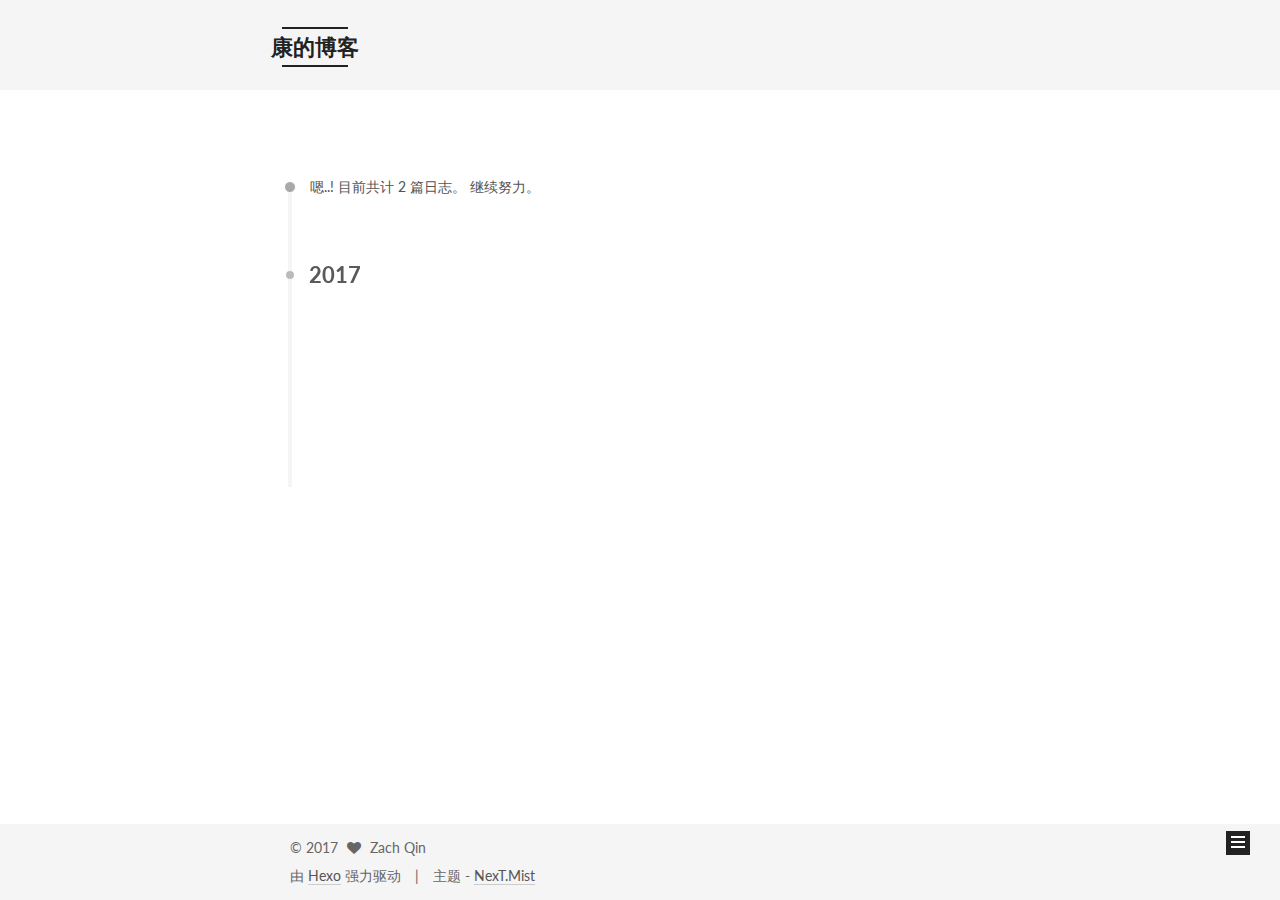
==== commit 46d35179: "Site updated: 2017-06-08 23:16:41" ====
--- a/archives/index.html
+++ b/archives/index.html
@@ -5,7 +5,7 @@
   
 
 
-<html class="theme-next mist use-motion" lang="zh">
+<html class="theme-next mist use-motion" lang="zh-Hans">
 <head>
   <meta charset="UTF-8"/>
 <meta http-equiv="X-UA-Compatible" content="IE=edge" />
@@ -93,12 +93,15 @@
 
 
 
+<meta name="description" content="iOS开发相关的技术或者随便写点...">
 <meta property="og:type" content="website">
 <meta property="og:title" content="康的博客">
 <meta property="og:url" content="http://zachqin.github.io/archives/index.html">
 <meta property="og:site_name" content="康的博客">
+<meta property="og:description" content="iOS开发相关的技术或者随便写点...">
 <meta name="twitter:card" content="summary">
 <meta name="twitter:title" content="康的博客">
+<meta name="twitter:description" content="iOS开发相关的技术或者随便写点...">
 
 
 
@@ -112,7 +115,7 @@
     motion: true,
     duoshuo: {
       userId: '0',
-      author: 'Author'
+      author: '博主'
     },
     algolia: {
       applicationID: '',
@@ -132,10 +135,10 @@
 
 
 
-  <title>Archiv | 康的博客</title>
+  <title>归档 | 康的博客</title>
 </head>
 
-<body itemscope itemtype="http://schema.org/WebPage" lang="zh">
+<body itemscope itemtype="http://schema.org/WebPage" lang="zh-Hans">
 
   
 
@@ -199,7 +202,7 @@
             
               <i class="menu-item-icon fa fa-fw fa-home"></i> <br />
             
-            Startseite
+            首页
           </a>
         </li>
       
@@ -209,7 +212,7 @@
             
               <i class="menu-item-icon fa fa-fw fa-archive"></i> <br />
             
-            Archiv
+            归档
           </a>
         </li>
       
@@ -219,7 +222,7 @@
             
               <i class="menu-item-icon fa fa-fw fa-tags"></i> <br />
             
-            Tags
+            标签
           </a>
         </li>
       
@@ -251,7 +254,7 @@
       
         
       
-      Öhm..! Ein Artikel. Bleib dran.
+      嗯..! 目前共计 2 篇日志。 继续努力。
     </span>
 
     
@@ -265,6 +268,43 @@
         <div class="collection-title">
           <h2 class="archive-year motion-element" id="archive-year-2017">2017</h2>
         </div>
+      
+      
+
+      
+
+  <article class="post post-type-normal" itemscope itemtype="http://schema.org/Article">
+    <header class="post-header">
+
+      <h2 class="post-title">
+        
+            <a class="post-title-link" href="/2017/06/08/简单的测试/" itemprop="url">
+              
+                <span itemprop="name">简单的测试</span>
+              
+            </a>
+        
+      </h2>
+
+      <div class="post-meta">
+        <time class="post-time" itemprop="dateCreated"
+              datetime="2017-06-08T22:13:41+08:00"
+              content="2017-06-08" >
+          06-08
+        </time>
+      </div>
+
+    </header>
+  </article>
+
+
+
+    
+
+      
+      
+      
+
       
       
 
@@ -336,7 +376,7 @@
                alt="Zach Qin" />
           <p class="site-author-name" itemprop="name">Zach Qin</p>
            
-              <p class="site-description motion-element" itemprop="description"></p>
+              <p class="site-description motion-element" itemprop="description">iOS开发相关的技术或者随便写点...</p>
           
         </div>
         <nav class="site-state motion-element">
@@ -344,14 +384,23 @@
           
             <div class="site-state-item site-state-posts">
               <a href="/archives/">
-                <span class="site-state-item-count">1</span>
-                <span class="site-state-item-name">Artikel</span>
+                <span class="site-state-item-count">2</span>
+                <span class="site-state-item-name">日志</span>
               </a>
             </div>
           
 
           
 
+          
+            
+            
+            <div class="site-state-item site-state-tags">
+              <a href="/tags/index.html">
+                <span class="site-state-item-count">1</span>
+                <span class="site-state-item-name">标签</span>
+              </a>
+            </div>
           
 
         </nav>
@@ -399,11 +448,11 @@
 
 
 <div class="powered-by">
-  Erstellt mit  <a class="theme-link" href="https://hexo.io">Hexo</a>
+  由 <a class="theme-link" href="https://hexo.io">Hexo</a> 强力驱动
 </div>
 
 <div class="theme-info">
-  Theme -
+  主题 -
   <a class="theme-link" href="https://github.com/iissnan/hexo-theme-next">
     NexT.Mist
   </a>
--- a/css/main.css
+++ b/css/main.css
@@ -1677,7 +1677,7 @@
   width: 4px;
   height: 4px;
   border-radius: 50%;
-  background: #1fffa1;
+  background: #82cc01;
 }
 .links-of-blogroll {
   font-size: 13px;
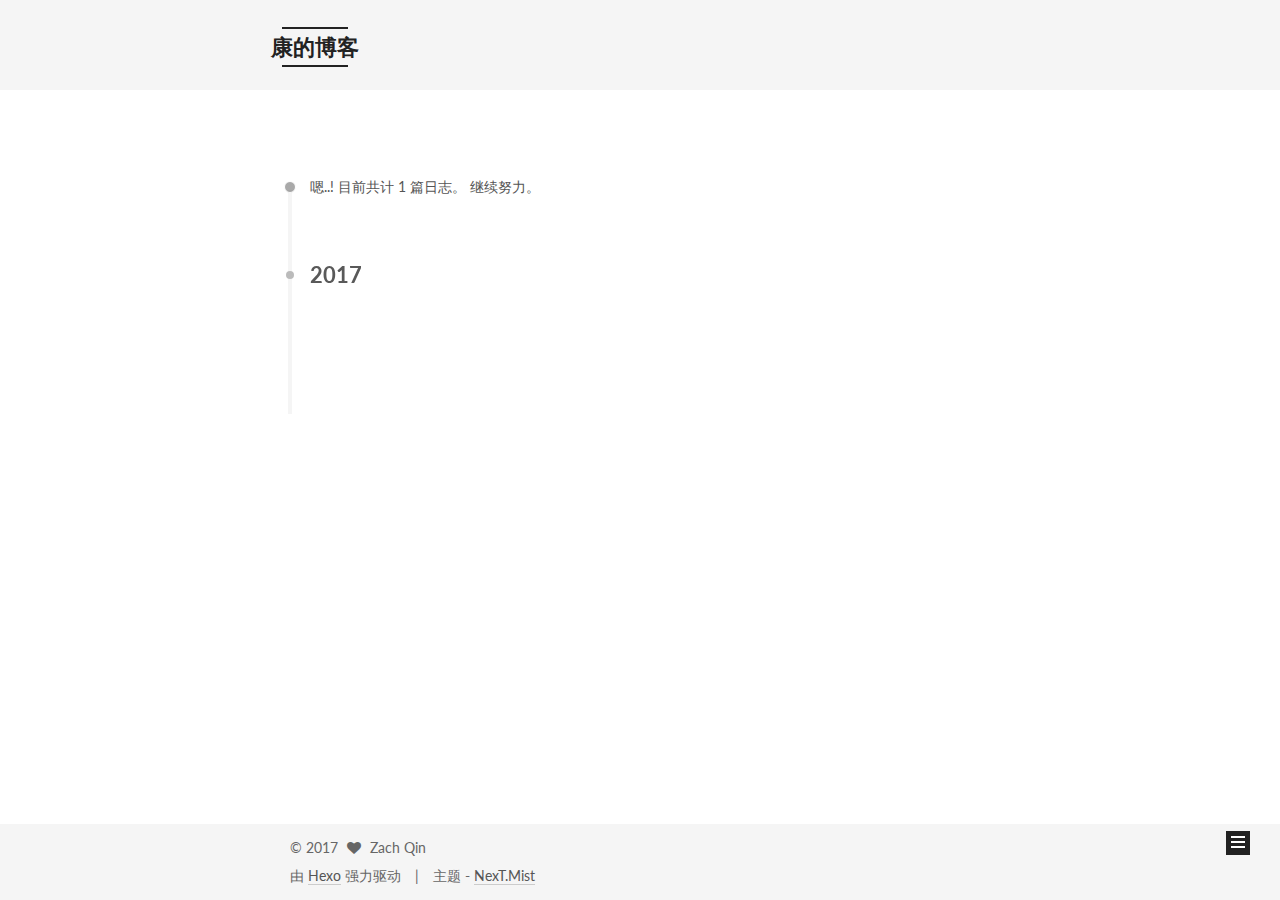
==== commit 9fff7dad: "Site updated: 2017-06-10 03:44:08" ====
--- a/archives/index.html
+++ b/archives/index.html
@@ -254,7 +254,7 @@
       
         
       
-      嗯..! 目前共计 2 篇日志。 继续努力。
+      嗯..! 目前共计 1 篇日志。 继续努力。
     </span>
 
     
@@ -278,9 +278,9 @@
 
       <h2 class="post-title">
         
-            <a class="post-title-link" href="/2017/06/08/简单的测试/" itemprop="url">
+            <a class="post-title-link" href="/2017/06/10/使用Xcode阅读Makefile管理的C:C++项目源码（支持调试，符号跳转）/" itemprop="url">
               
-                <span itemprop="name">简单的测试</span>
+                <span itemprop="name">使用Xcode阅读Makefile管理的C/C++项目源码（支持调试，符号跳转）</span>
               
             </a>
         
@@ -288,46 +288,9 @@
 
       <div class="post-meta">
         <time class="post-time" itemprop="dateCreated"
-              datetime="2017-06-08T22:13:41+08:00"
-              content="2017-06-08" >
-          06-08
-        </time>
-      </div>
-
-    </header>
-  </article>
-
-
-
-    
-
-      
-      
-      
-
-      
-      
-
-      
-
-  <article class="post post-type-normal" itemscope itemtype="http://schema.org/Article">
-    <header class="post-header">
-
-      <h2 class="post-title">
-        
-            <a class="post-title-link" href="/2017/06/08/hello-world/" itemprop="url">
-              
-                <span itemprop="name">Hello World</span>
-              
-            </a>
-        
-      </h2>
-
-      <div class="post-meta">
-        <time class="post-time" itemprop="dateCreated"
-              datetime="2017-06-08T20:04:24+08:00"
-              content="2017-06-08" >
-          06-08
+              datetime="2017-06-10T00:27:21+08:00"
+              content="2017-06-10" >
+          06-10
         </time>
       </div>
 
@@ -384,7 +347,7 @@
           
             <div class="site-state-item site-state-posts">
               <a href="/archives/">
-                <span class="site-state-item-count">2</span>
+                <span class="site-state-item-count">1</span>
                 <span class="site-state-item-name">日志</span>
               </a>
             </div>
--- a/css/main.css
+++ b/css/main.css
@@ -1677,7 +1677,7 @@
   width: 4px;
   height: 4px;
   border-radius: 50%;
-  background: #82cc01;
+  background: #7599b6;
 }
 .links-of-blogroll {
   font-size: 13px;
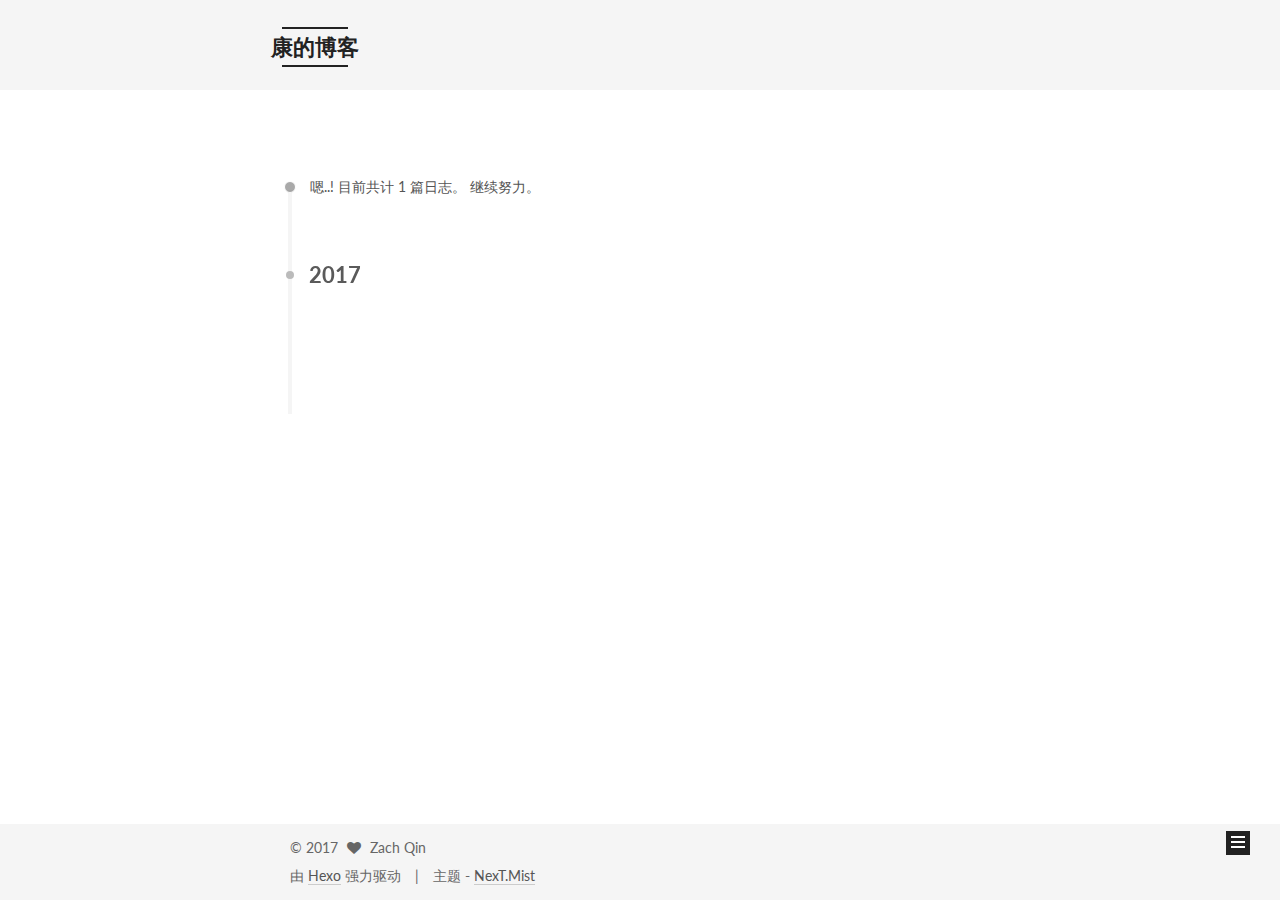
==== commit 05d5de9c: "Site updated: 2017-06-10 03:57:28" ====
--- a/archives/index.html
+++ b/archives/index.html
@@ -278,7 +278,7 @@
 
       <h2 class="post-title">
         
-            <a class="post-title-link" href="/2017/06/10/使用Xcode阅读Makefile管理的C:C++项目源码（支持调试，符号跳转）/" itemprop="url">
+            <a class="post-title-link" href="/2017/06/10/makefile-project-managed-by-xcode/" itemprop="url">
               
                 <span itemprop="name">使用Xcode阅读Makefile管理的C/C++项目源码（支持调试，符号跳转）</span>
               
--- a/css/main.css
+++ b/css/main.css
@@ -1677,7 +1677,7 @@
   width: 4px;
   height: 4px;
   border-radius: 50%;
-  background: #7599b6;
+  background: #ffe820;
 }
 .links-of-blogroll {
   font-size: 13px;
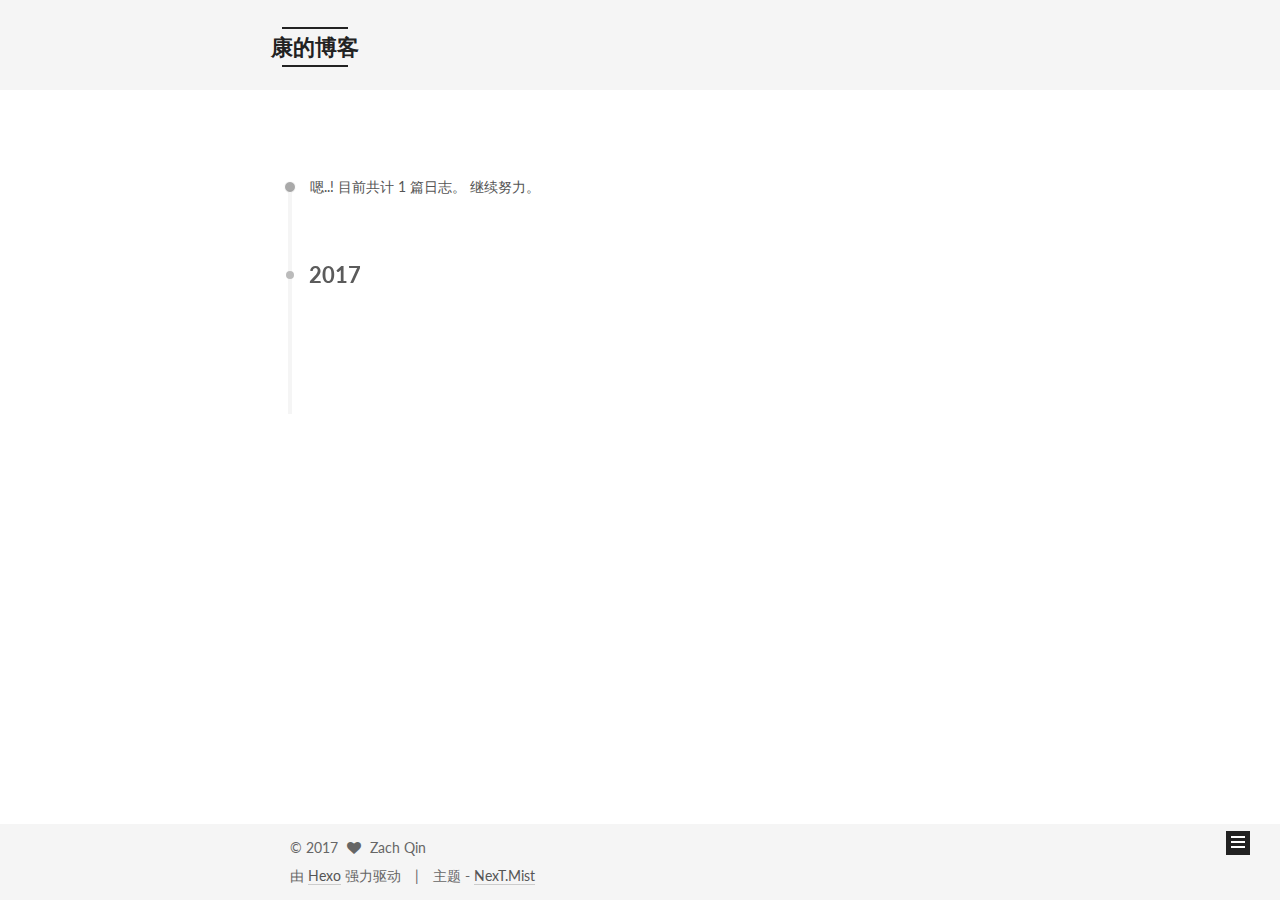
==== commit cdd5a0ba: "Site updated: 2017-06-10 17:45:08" ====
--- a/archives/index.html
+++ b/archives/index.html
@@ -146,6 +146,16 @@
 
 
 
+  <script type="text/javascript">
+    var _hmt = _hmt || [];
+    (function() {
+      var hm = document.createElement("script");
+      hm.src = "https://hm.baidu.com/hm.js?85f2775ff54475ca02ca25881c7c7143";
+      var s = document.getElementsByTagName("script")[0];
+      s.parentNode.insertBefore(hm, s);
+    })();
+  </script>
+
 
 
 
@@ -554,6 +564,113 @@
   
 
   
+  <script src="https://cdn1.lncld.net/static/js/av-core-mini-0.6.1.js"></script>
+  <script>AV.initialize("hiwC61HGElXIeh5t6GHVmpxQ-gzGzoHsz", "a8N0rCilk3rzOySHwCPOtGmc");</script>
+  <script>
+    function showTime(Counter) {
+      var query = new AV.Query(Counter);
+      var entries = [];
+      var $visitors = $(".leancloud_visitors");
+
+      $visitors.each(function () {
+        entries.push( $(this).attr("id").trim() );
+      });
+
+      query.containedIn('url', entries);
+      query.find()
+        .done(function (results) {
+          var COUNT_CONTAINER_REF = '.leancloud-visitors-count';
+
+          if (results.length === 0) {
+            $visitors.find(COUNT_CONTAINER_REF).text(0);
+            return;
+          }
+
+          for (var i = 0; i < results.length; i++) {
+            var item = results[i];
+            var url = item.get('url');
+            var time = item.get('time');
+            var element = document.getElementById(url);
+
+            $(element).find(COUNT_CONTAINER_REF).text(time);
+          }
+          for(var i = 0; i < entries.length; i++) {
+            var url = entries[i];
+            var element = document.getElementById(url);
+            var countSpan = $(element).find(COUNT_CONTAINER_REF);
+            if( countSpan.text() == '') {
+              countSpan.text(0);
+            }
+          }
+        })
+        .fail(function (object, error) {
+          console.log("Error: " + error.code + " " + error.message);
+        });
+    }
+
+    function addCount(Counter) {
+      var $visitors = $(".leancloud_visitors");
+      var url = $visitors.attr('id').trim();
+      var title = $visitors.attr('data-flag-title').trim();
+      var query = new AV.Query(Counter);
+
+      query.equalTo("url", url);
+      query.find({
+        success: function(results) {
+          if (results.length > 0) {
+            var counter = results[0];
+            counter.fetchWhenSave(true);
+            counter.increment("time");
+            counter.save(null, {
+              success: function(counter) {
+                var $element = $(document.getElementById(url));
+                $element.find('.leancloud-visitors-count').text(counter.get('time'));
+              },
+              error: function(counter, error) {
+                console.log('Failed to save Visitor num, with error message: ' + error.message);
+              }
+            });
+          } else {
+            var newcounter = new Counter();
+            /* Set ACL */
+            var acl = new AV.ACL();
+            acl.setPublicReadAccess(true);
+            acl.setPublicWriteAccess(true);
+            newcounter.setACL(acl);
+            /* End Set ACL */
+            newcounter.set("title", title);
+            newcounter.set("url", url);
+            newcounter.set("time", 1);
+            newcounter.save(null, {
+              success: function(newcounter) {
+                var $element = $(document.getElementById(url));
+                $element.find('.leancloud-visitors-count').text(newcounter.get('time'));
+              },
+              error: function(newcounter, error) {
+                console.log('Failed to create');
+              }
+            });
+          }
+        },
+        error: function(error) {
+          console.log('Error:' + error.code + " " + error.message);
+        }
+      });
+    }
+
+    $(function() {
+      var Counter = AV.Object.extend("Counter");
+      if ($('.leancloud_visitors').length == 1) {
+        addCount(Counter);
+      } else if ($('.post-title-link').length > 1) {
+        showTime(Counter);
+      }
+    });
+  </script>
+
+
+
+  
 
   
 
--- a/css/main.css
+++ b/css/main.css
@@ -1677,7 +1677,7 @@
   width: 4px;
   height: 4px;
   border-radius: 50%;
-  background: #ffe820;
+  background: #bf461b;
 }
 .links-of-blogroll {
   font-size: 13px;
